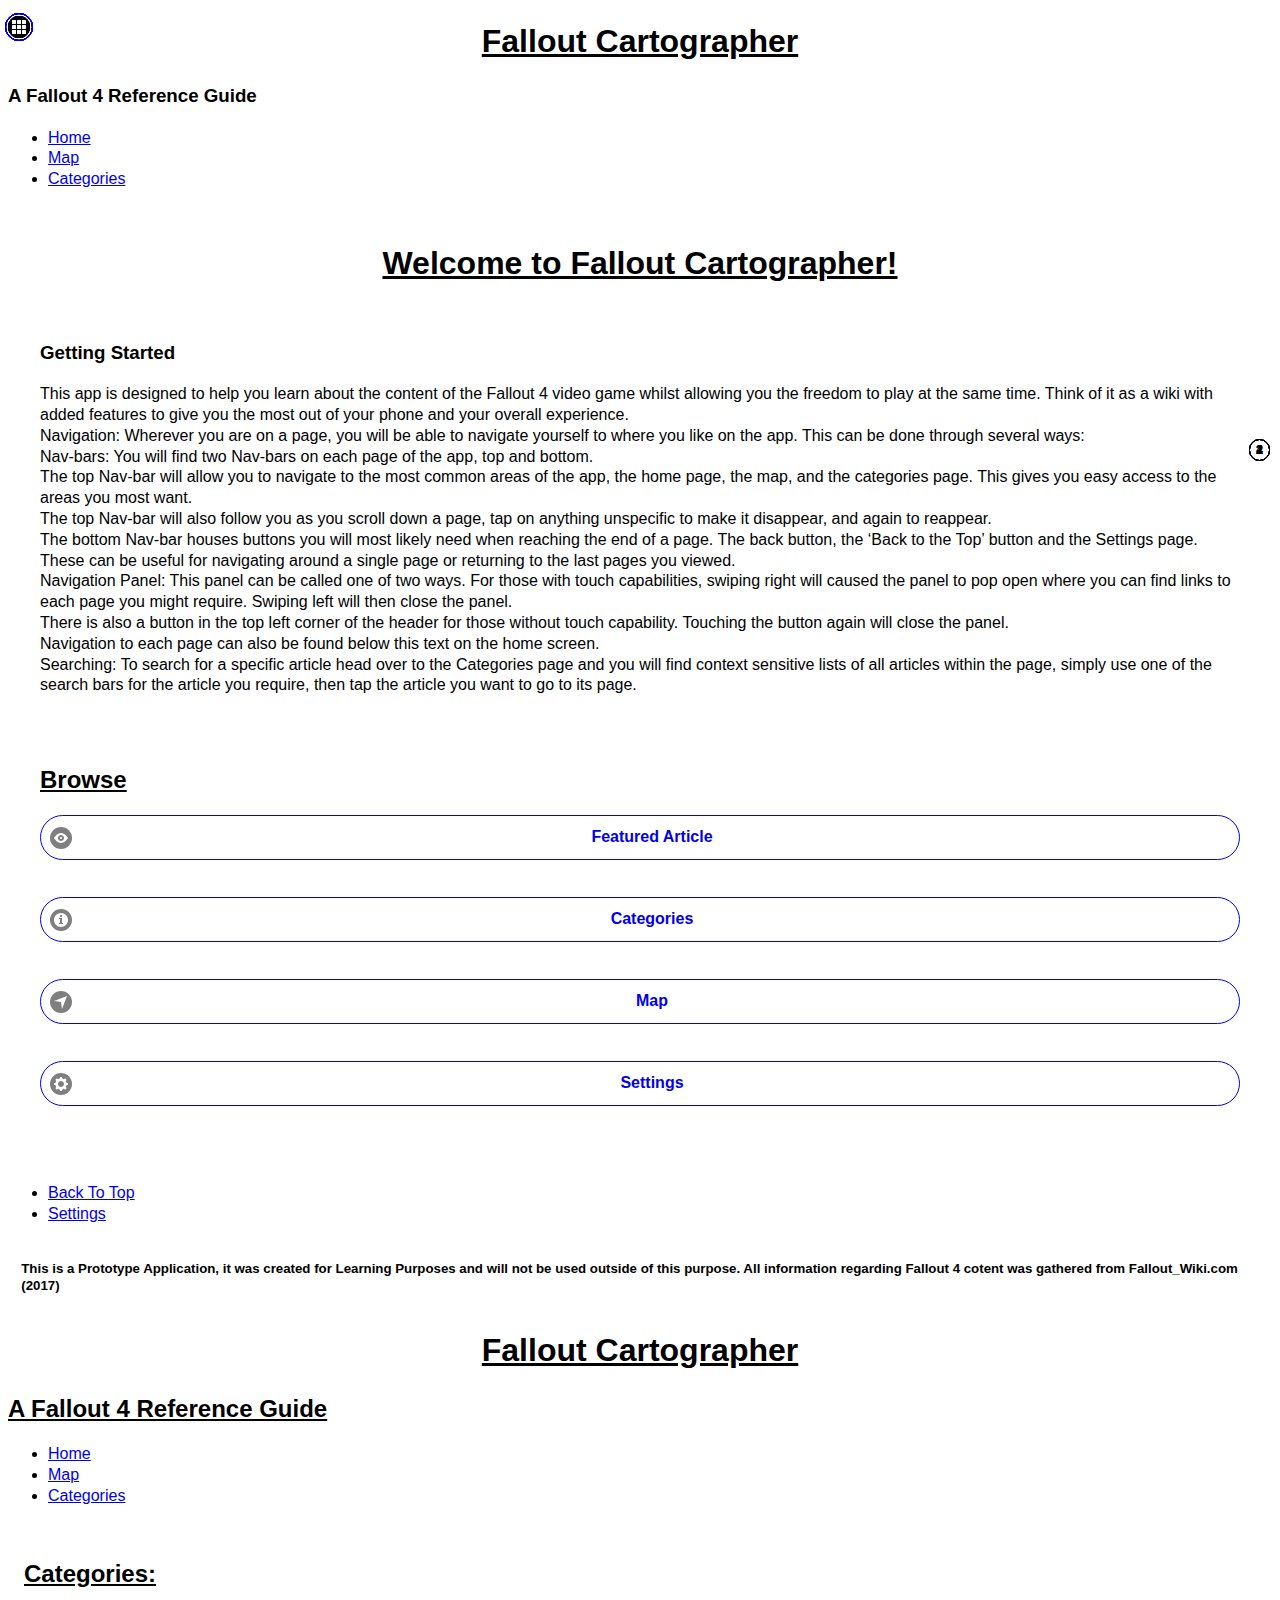
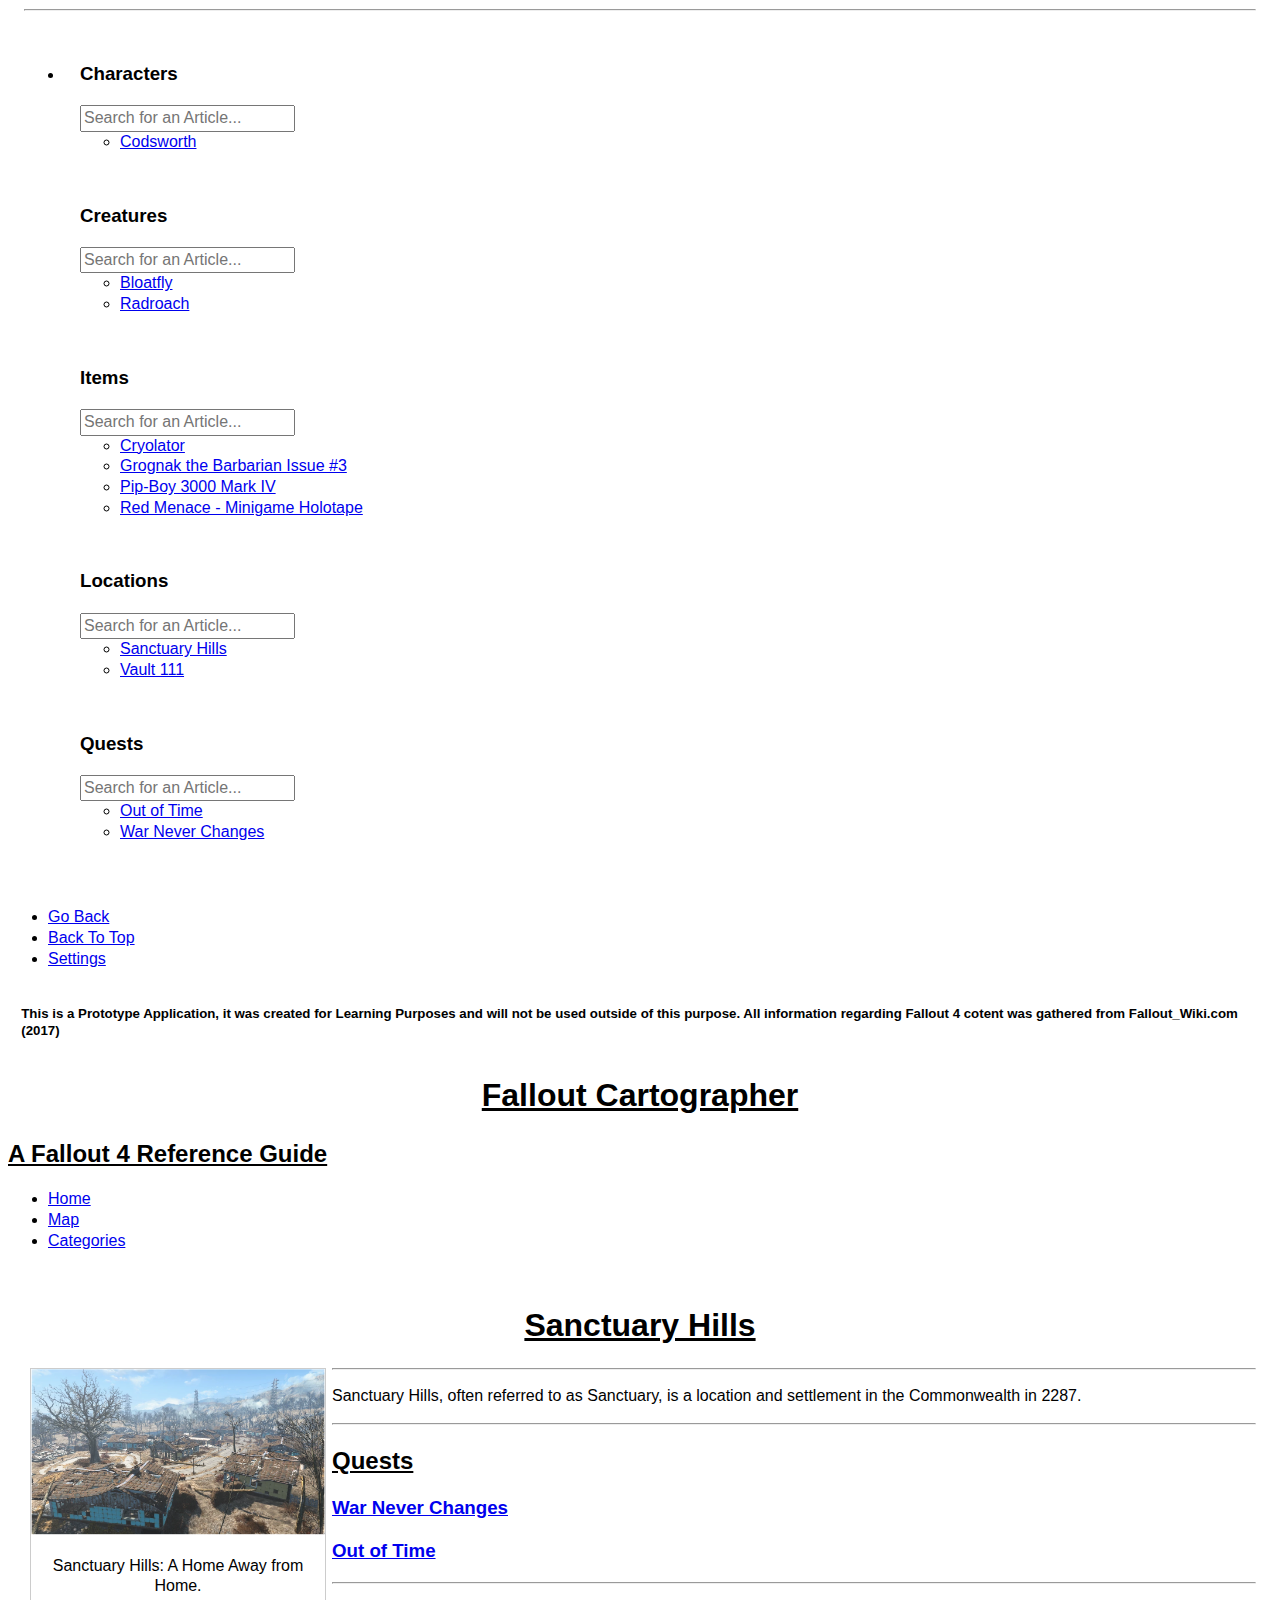
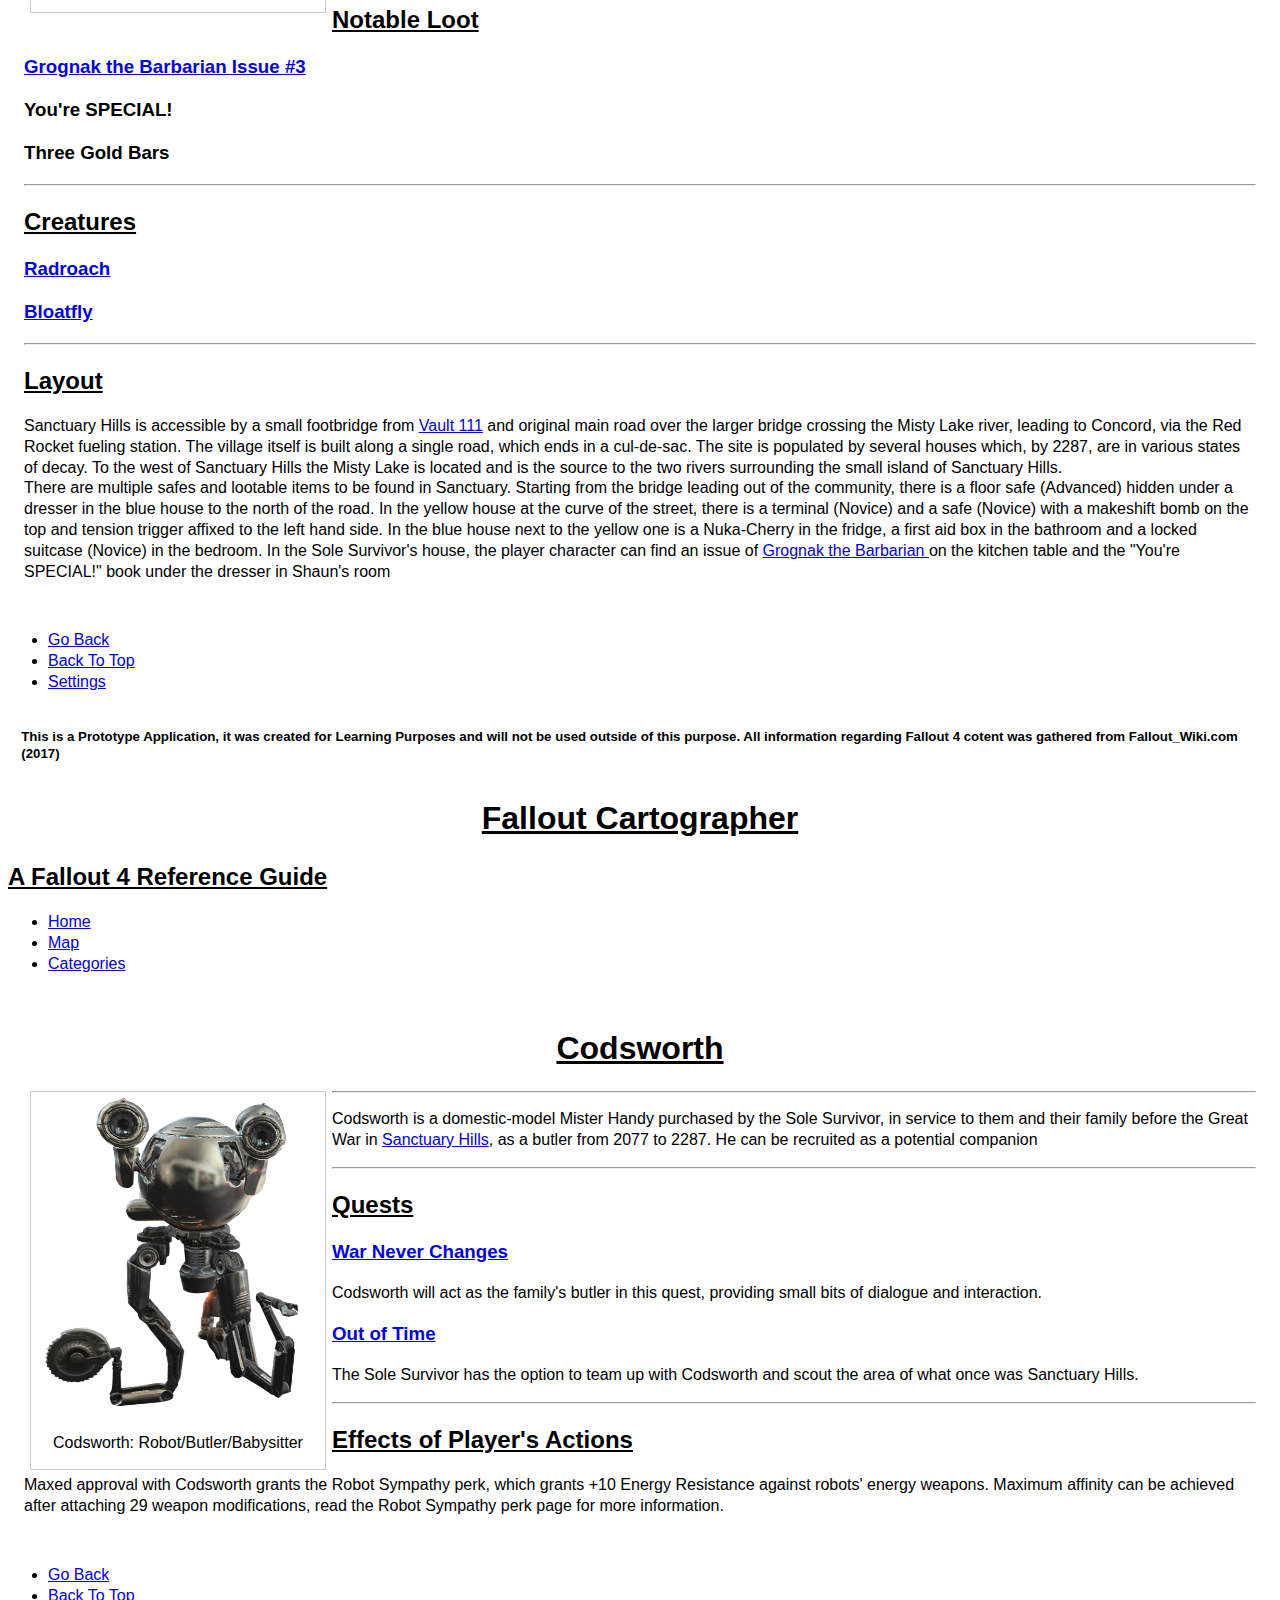
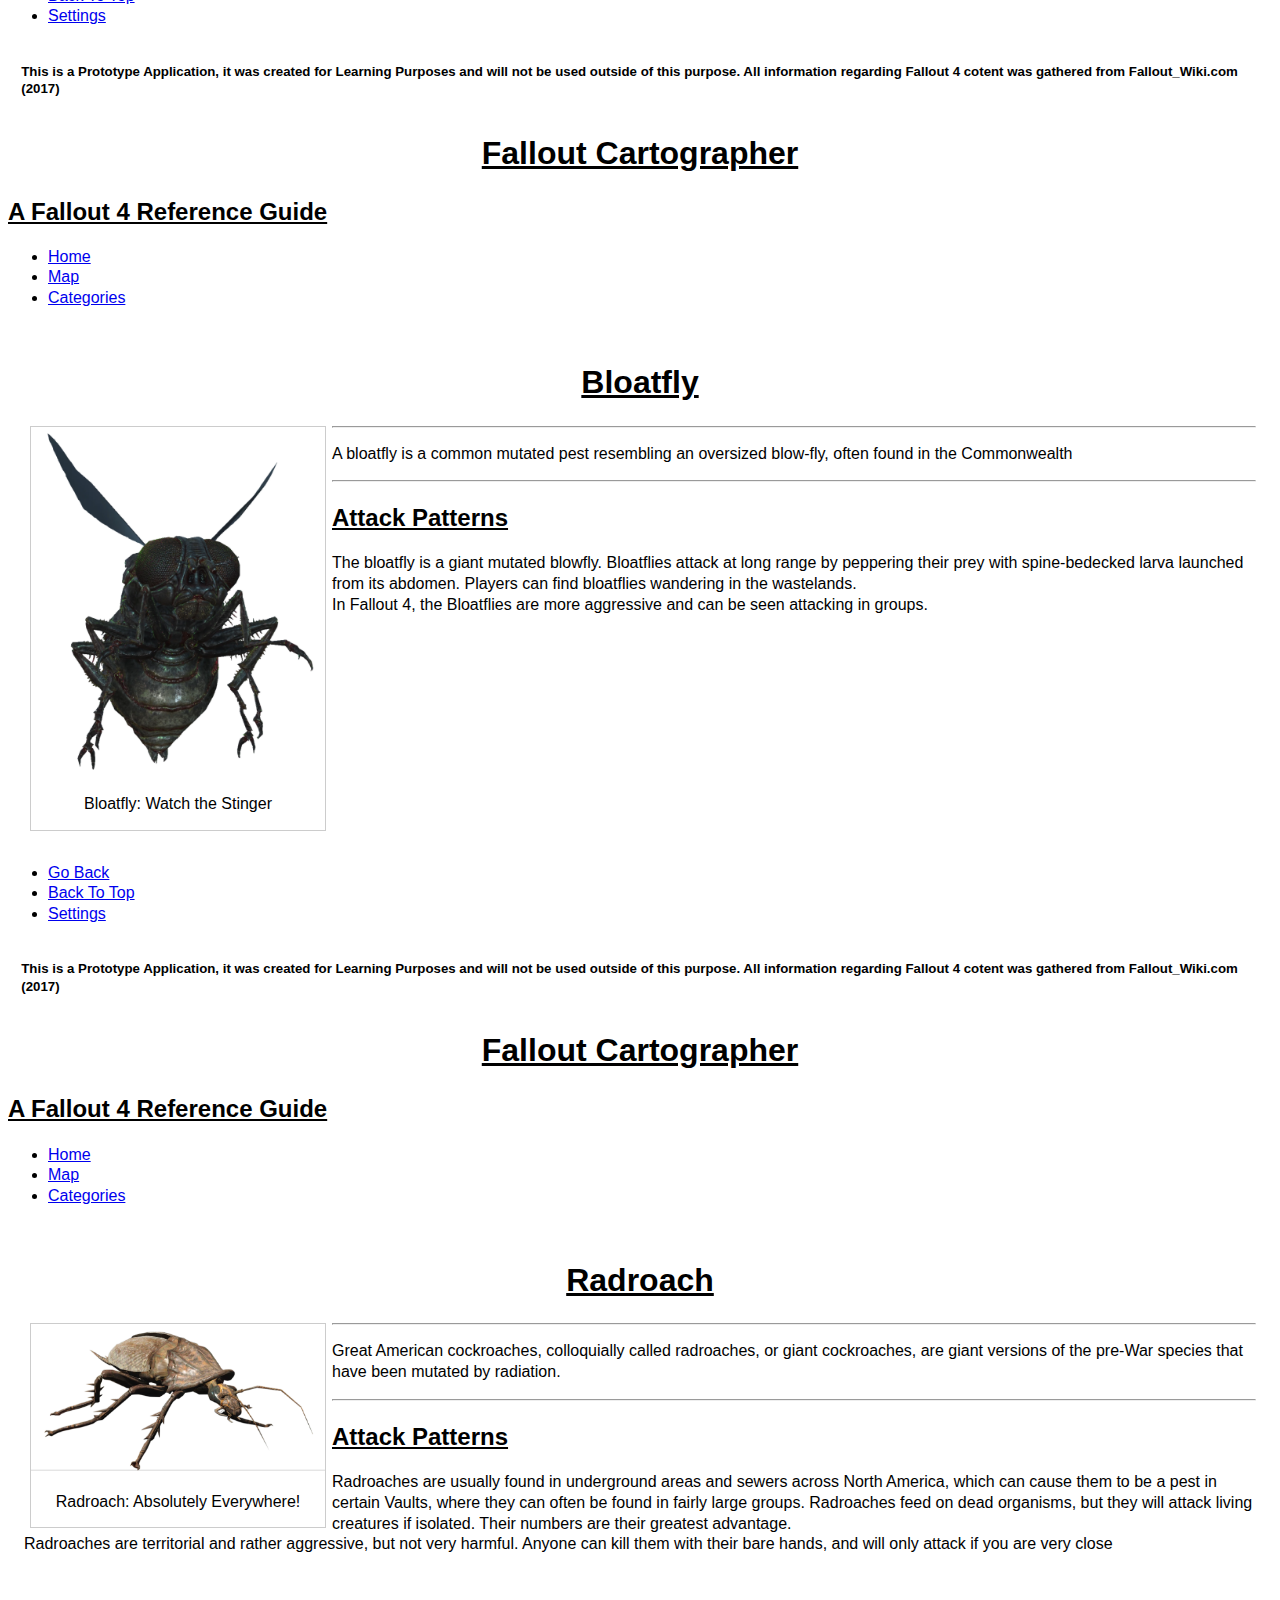
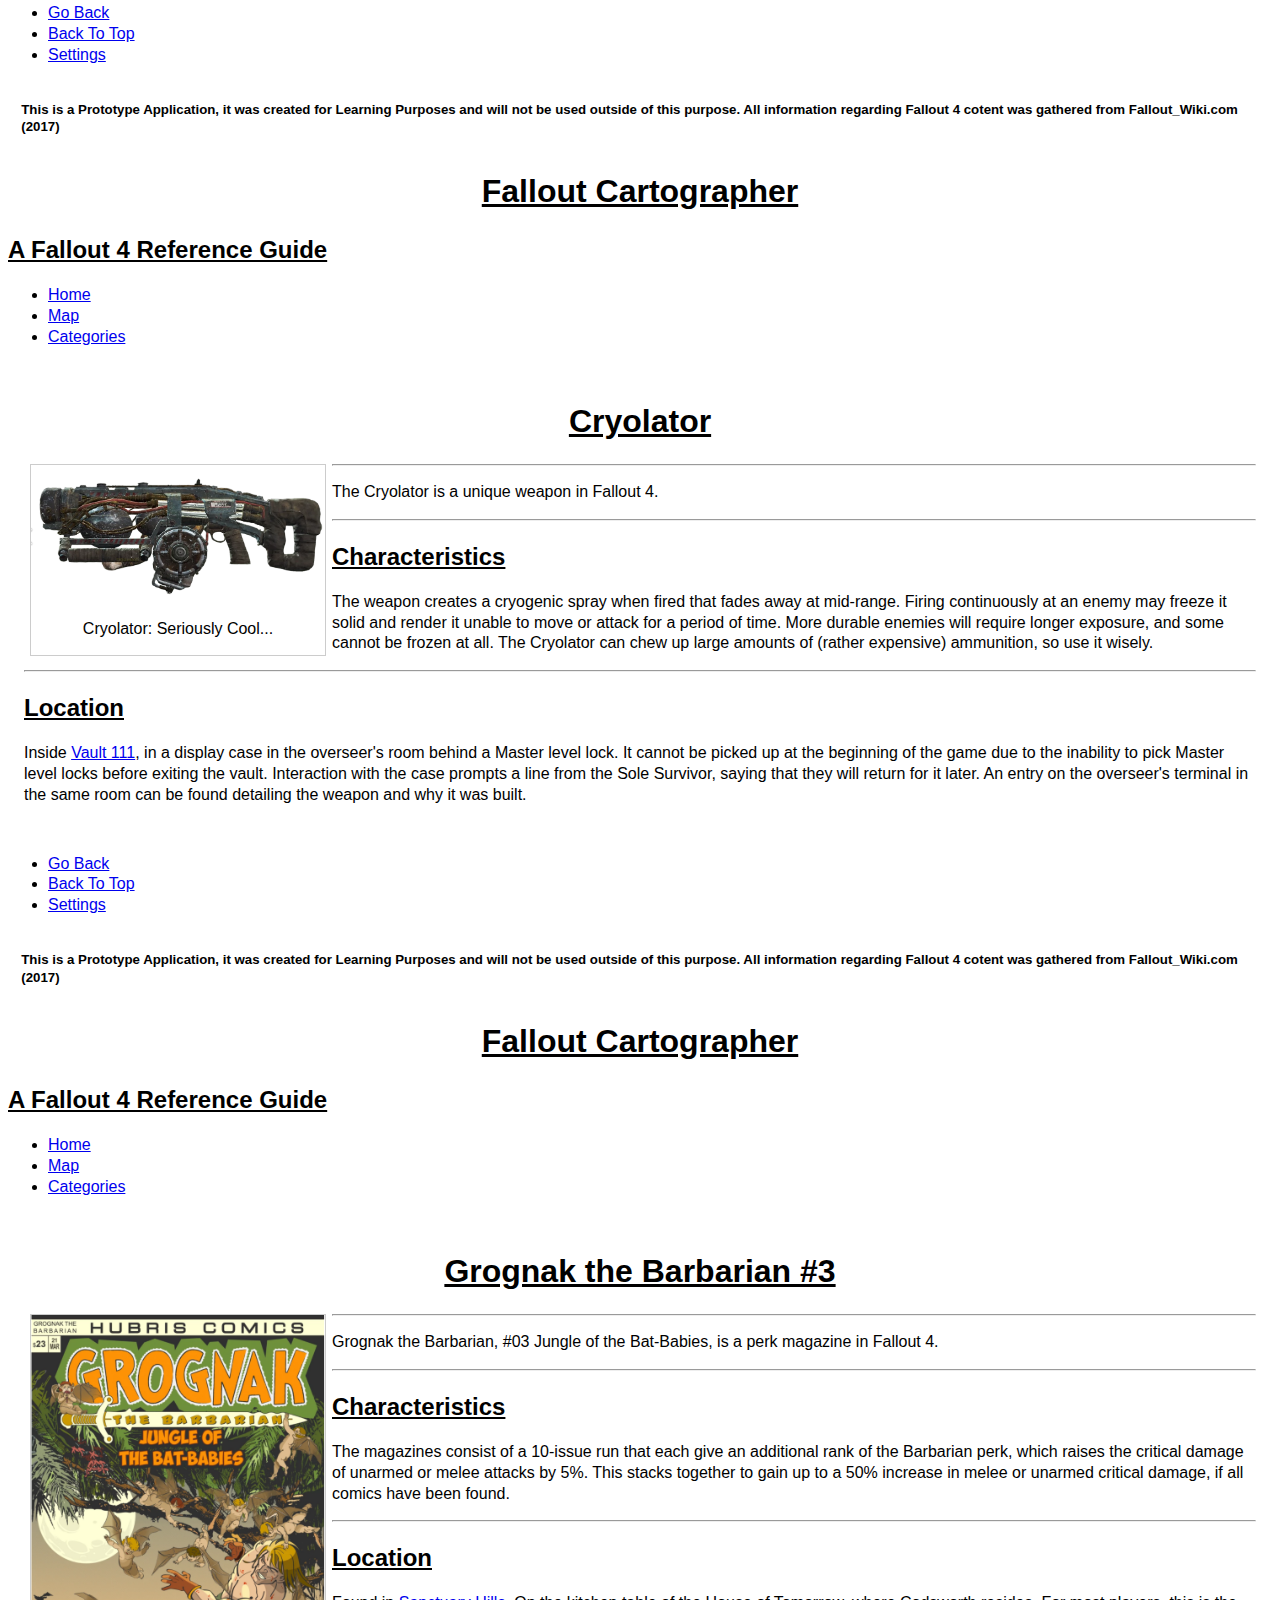
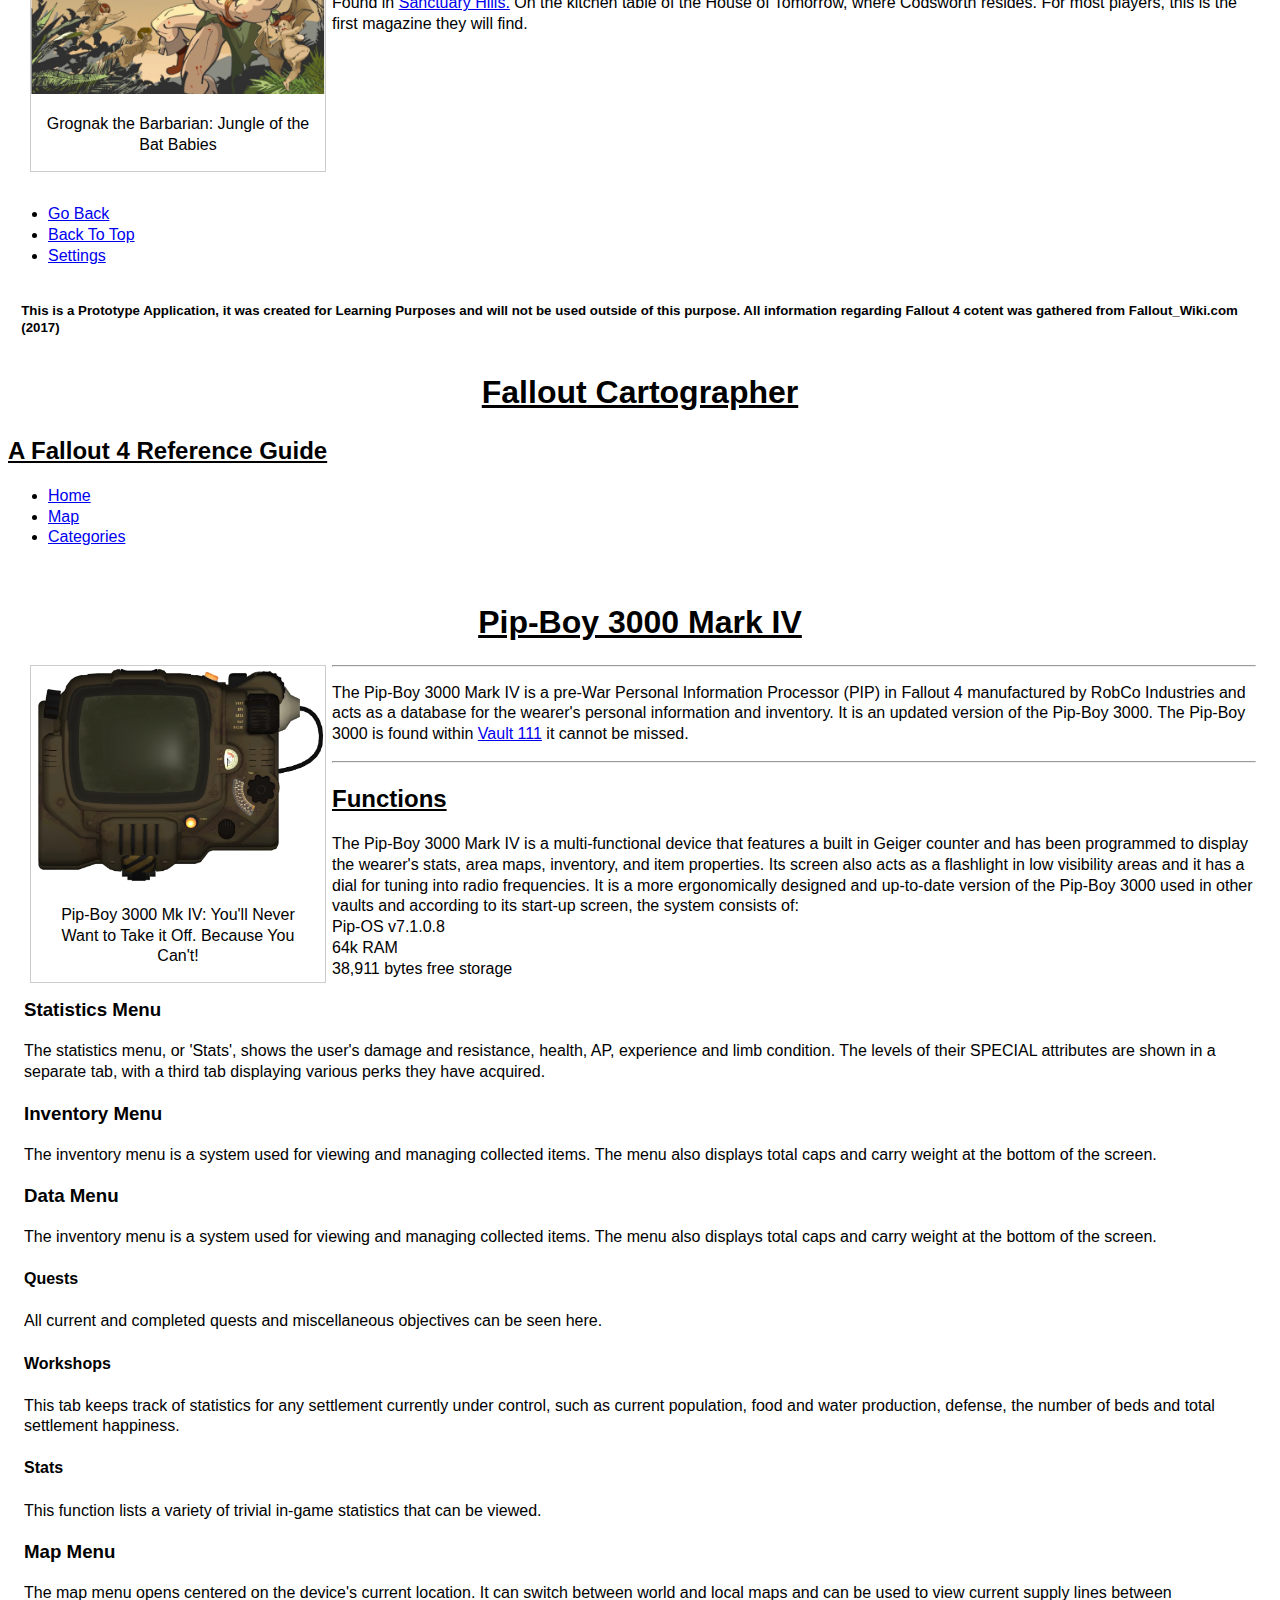
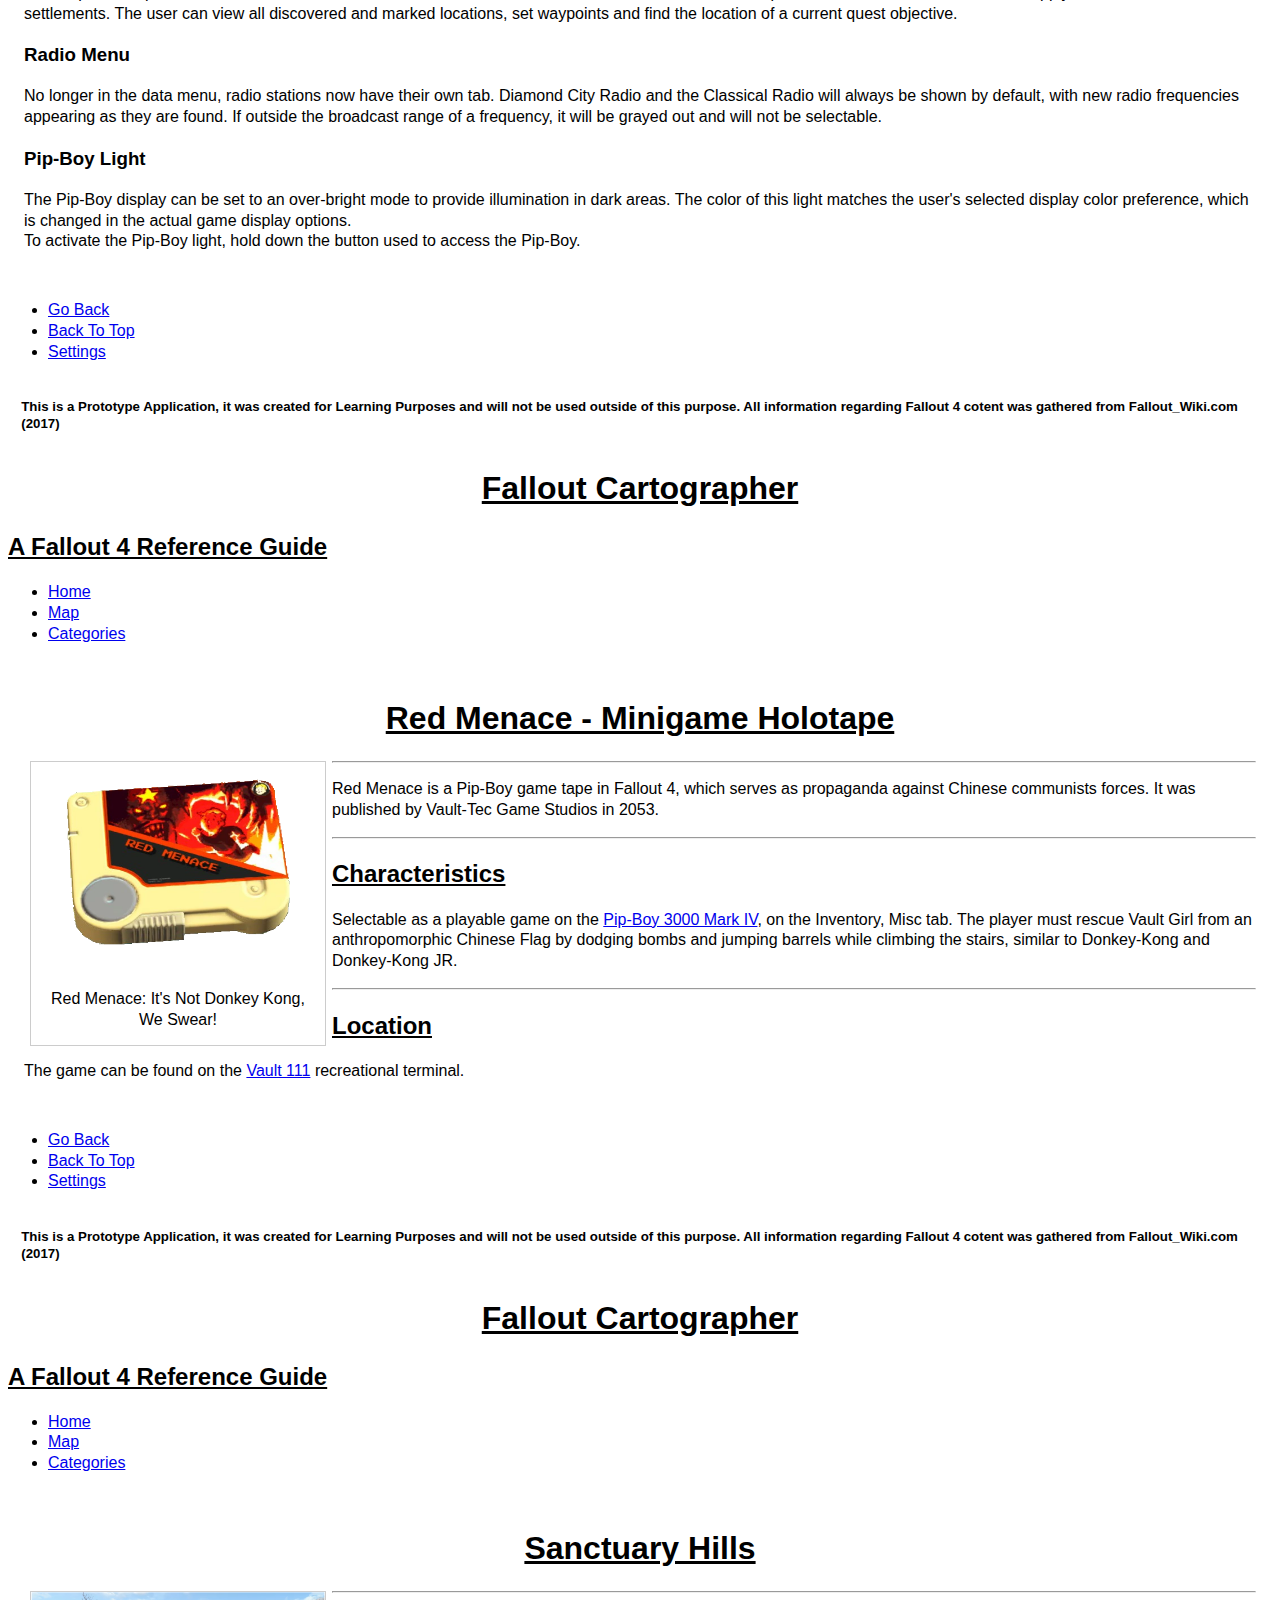
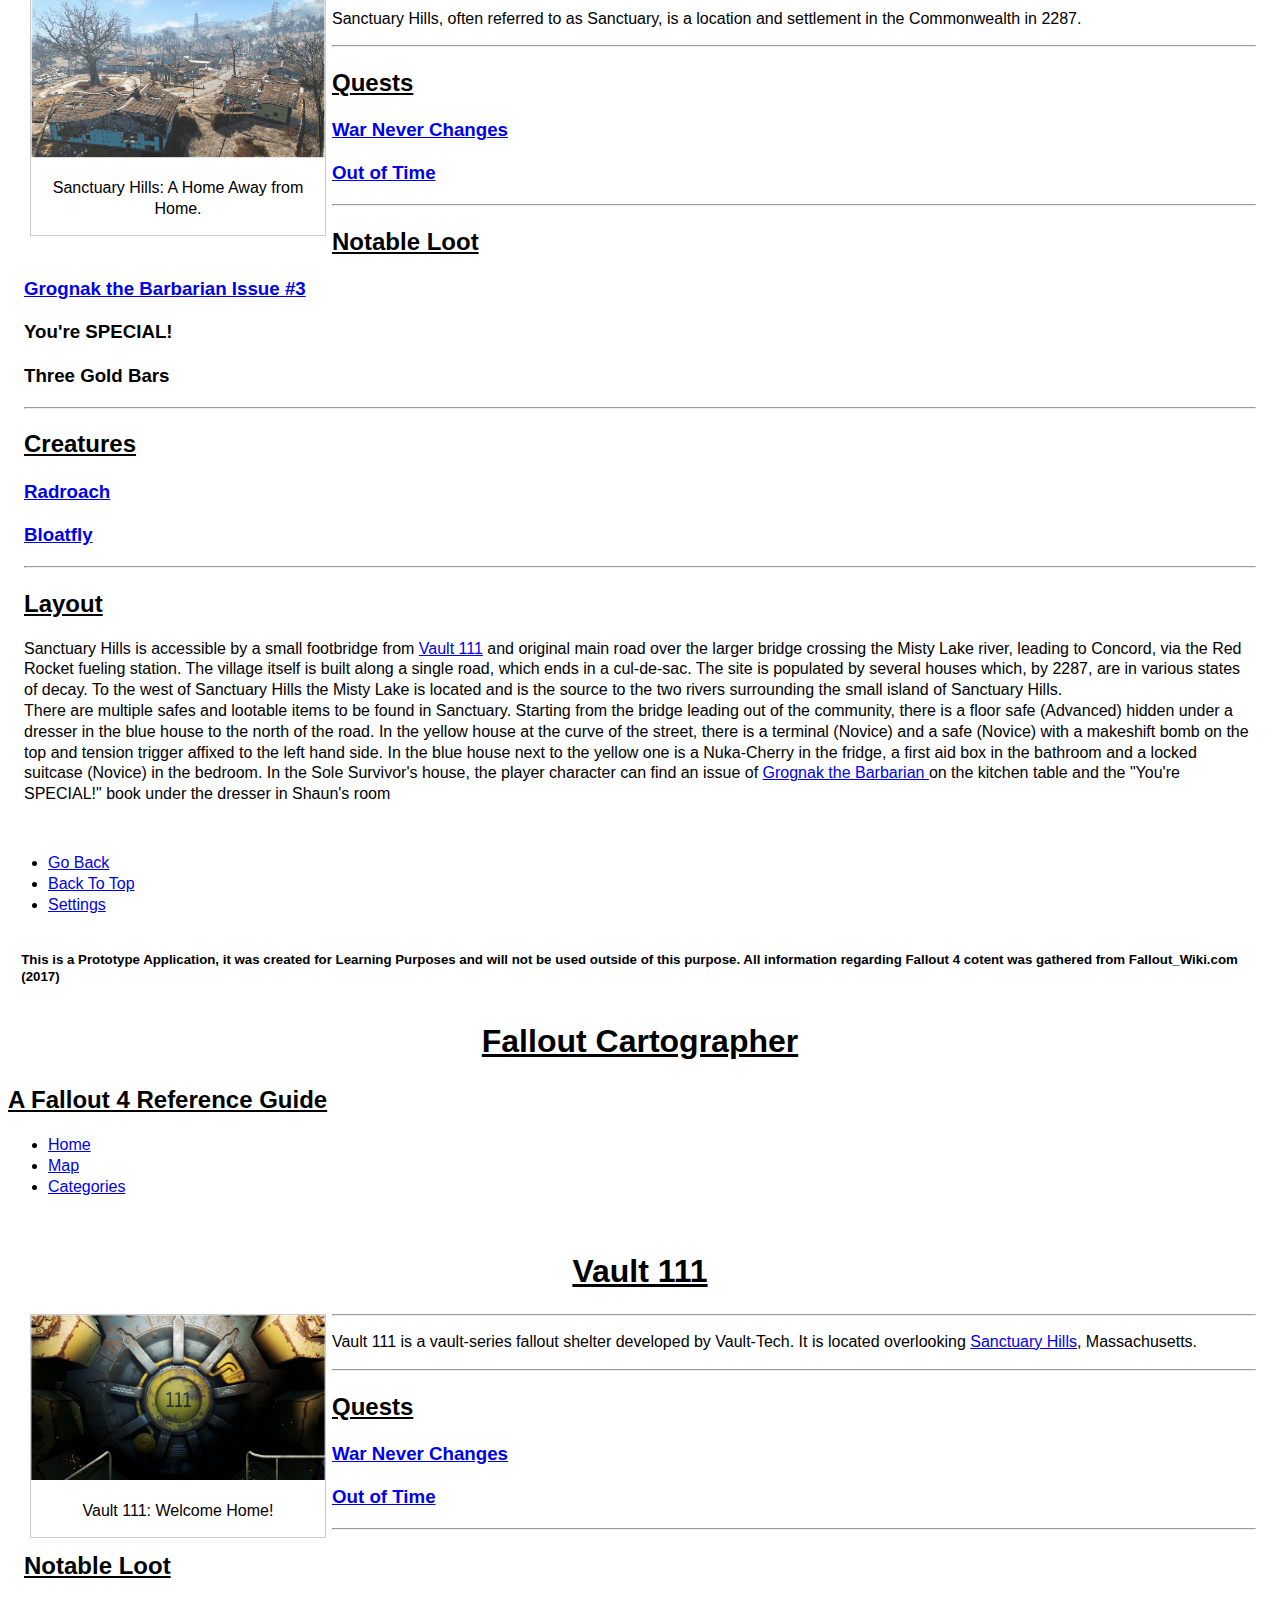
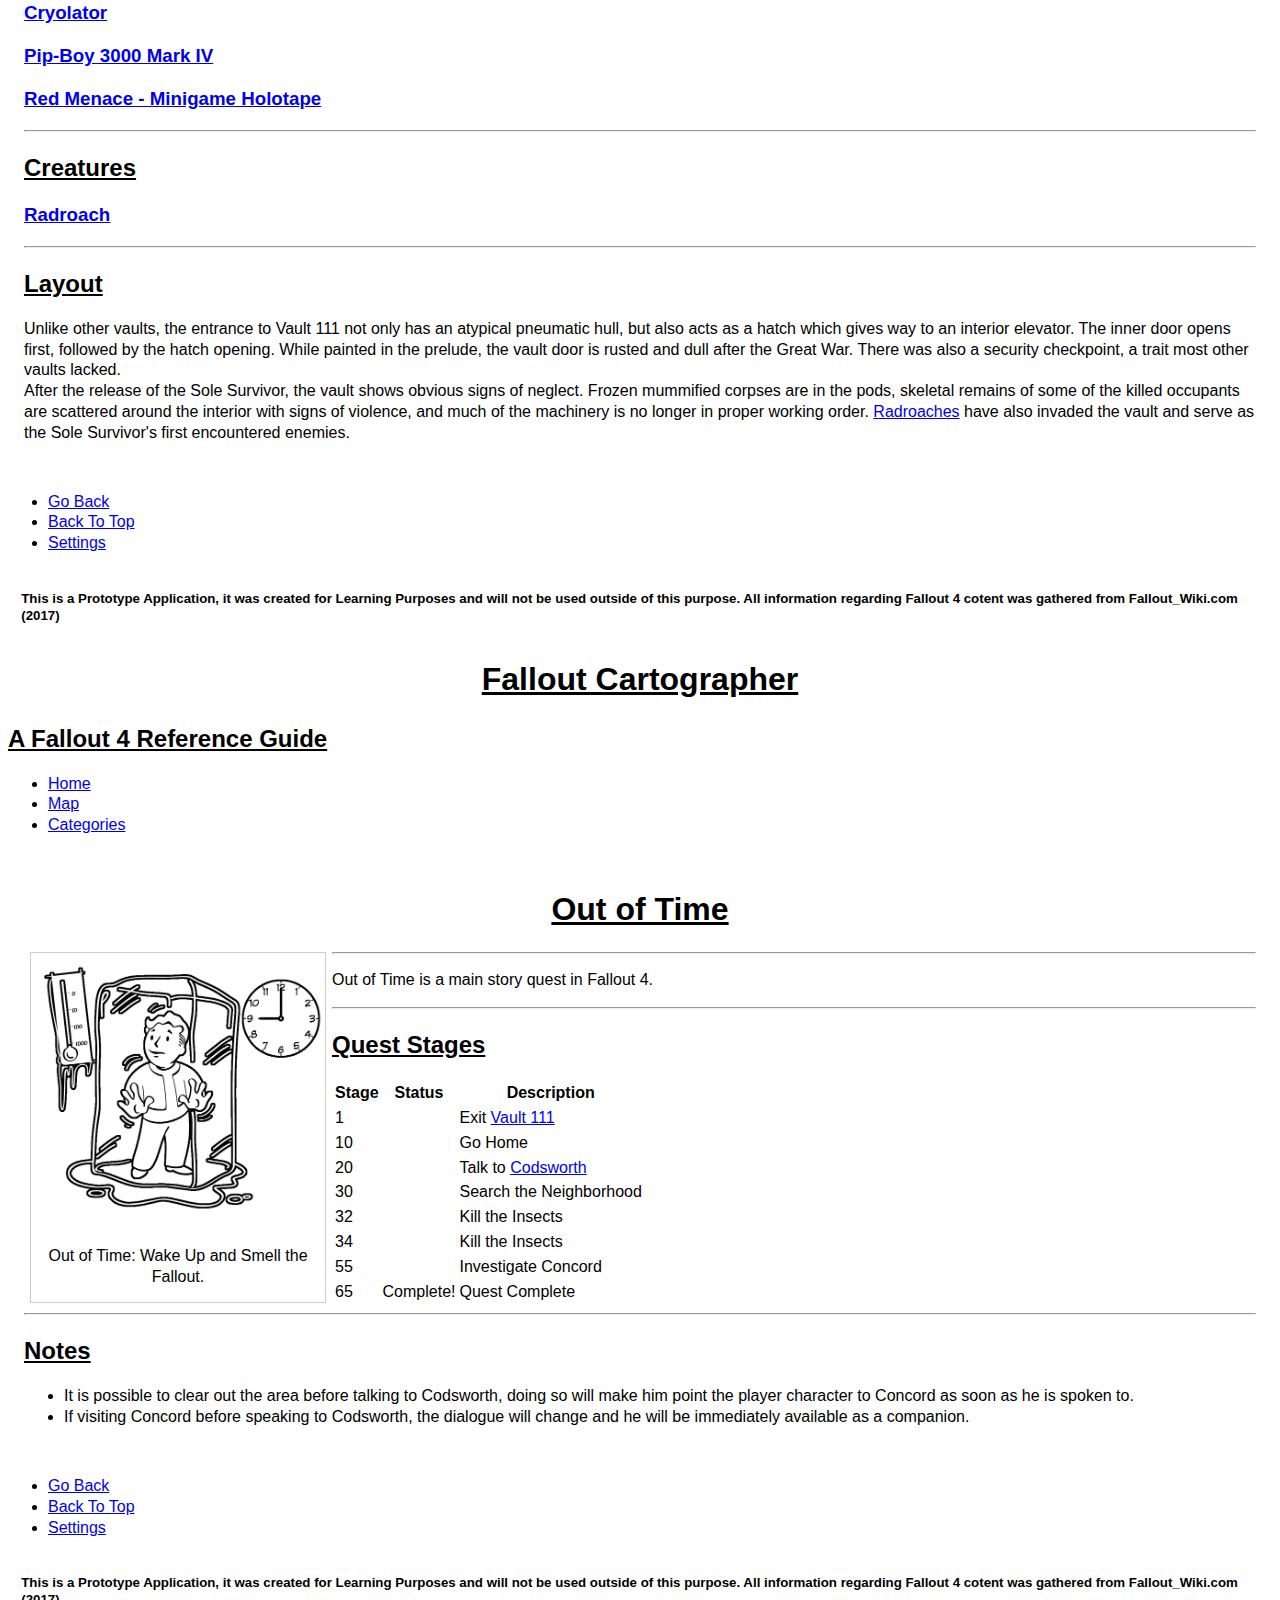
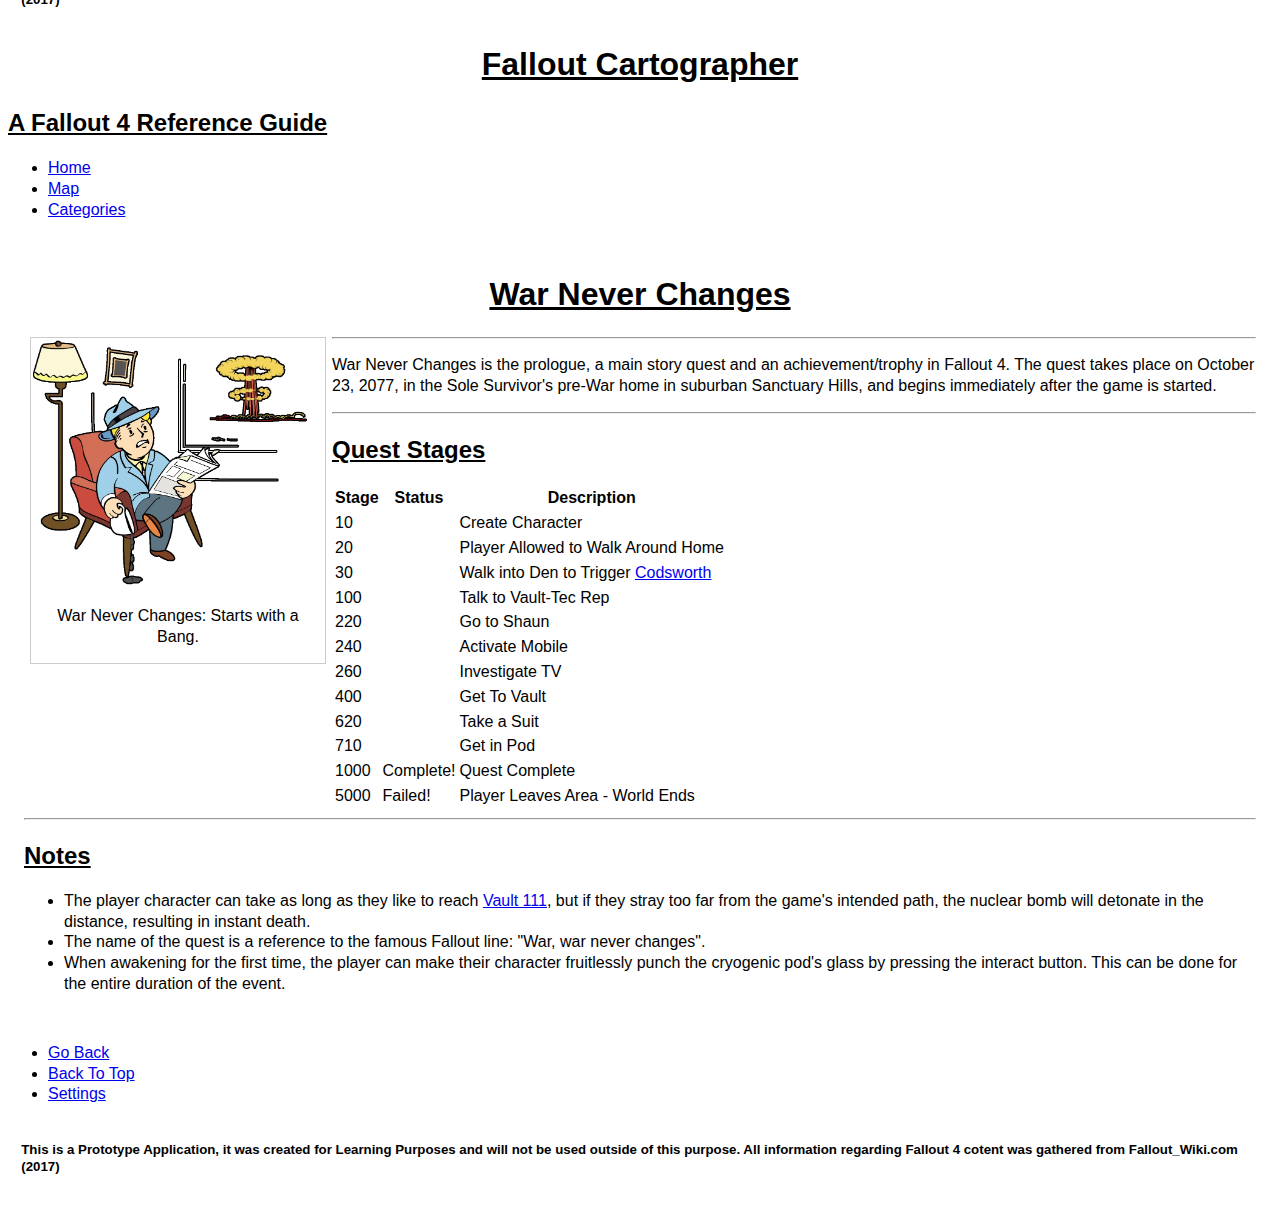
==== platforms/browser/www/index.html @ b94b64bd "All Files" ====
<!DOCTYPE html>
<html>
<head>
        <meta charset="utf-8">
        <meta name="format-detection" content="telephone=no" /> <!-- Removes Click-to-Call iOS Function -->
        <meta name="msapplication-tap-highlight" content="no" /> <!-- Removes Grey Tap Highlight on Windows Phone 8 and Up. -->
        
        <meta name="viewport" content="width=device, initial-scale=1, maximum-scale=1, minimum-scale=1">  <!-- Ensures proper scaling with all devices -->
        
        <link rel="stylesheet" href="css/jquery.mobile-1.4.5.css"/> <!-- JQuery Mobile CSS --> 
        <link rel="stylesheet" href="css/themes/fallout_carto.css"/><!-- Link to JQuery Theme CSS -->
        <link rel="stylesheet" href="css/themes/jquery.mobile.icons.min.css"/>
        <link rel="stylesheet" href="css/style.css"/>
    
        <script type="text/javascript" src="js/jquery.mobile-1.4.5.js"></script> <!-- JQueryMobile Library -->        
        <script type="text/javascript" src="cordova.js"></script> <!-- Allows access to native device hardware -->
        <script type="text/javascript" src="js/index.js"></script><!--Own JS File-->
        
        <title>Fallout Cartographer</title>       
</head>

    
<body>
<!--HOME PAGE-->
<div data-role="page" id="indexMain">
        
    <div data-role="header" data-position="fixed"><a href="#leftpanel" class="ui-btn ui-btn-left ui-btn-icon-notext ui-icon-grid ui-corner-all"></a>
            
            <h1>Fallout Cartographer</h1>
            <h3>A Fallout 4 Reference Guide</h3>
            
        <div data-role="navbar" data-iconpos="top">
            <ul>
                <li><a href="#indexMain" class="ui-btn-active ui-state-persist" data-icon="home">Home</a></li>
                <li><a href="map.html" data-url="map.html"data-icon="navigation" data-transition="slide">Map</a></li>
                <li><a href="#catMain" data-url="index.html" data-icon="info" data-transition="slide">Categories</a></li>
            </ul>    
        </div>    
        </div> 
        <div data-role="main" id="mainhome" class="ui-content">
            <h1>Welcome to Fallout Cartographer!</h1>
        <div data-role="collapsible" data-collapsed="false" class="ui-content">
            <H3>Getting Started</H3>
                <p>This app is designed to help you learn about the content of the Fallout 4 video game whilst allowing you the freedom to play at the same time. Think of it as a wiki with added features to give you the most out of your phone and your overall experience.<br>
                Navigation: Wherever you are on a page, you will be able to navigate yourself to where you like on the app. This can be done through several ways:<br>
                Nav-bars: You will find two Nav-bars on each page of the app, top and bottom.<br>
                The top Nav-bar will allow you to navigate to the most common areas of the app, the home page, the map, and the categories page. This gives you easy access to the areas you most want.<br> 
                The top Nav-bar will also follow you as you scroll down a page, tap on anything unspecific to make it disappear, and again to reappear.<br>
                The bottom Nav-bar houses buttons you will most likely need when reaching the end of a page. The back button, the ‘Back to the Top’ button and the Settings page. These can be useful for navigating around a single page or returning to the last pages you viewed.<br> 
                Navigation Panel:  This panel can be called one of two ways. For those with touch capabilities, swiping right will caused the panel to pop open where you can find links to each page you might require. Swiping left will then close the panel.<br>
                There is also a button in the top left corner of the header for those without touch capability. Touching the button again will close the panel.<br>
                Navigation to each page can also be found below this text on the home screen.<br>
                Searching: To search for a specific article head over to the Categories page and you will find context sensitive lists of all articles within the page, simply use one of the search bars for the article you require, then tap the article you want to go to its page.<br>
            </p> 
     </div>
        <div data-role="controlgroup" data-type="vertical" data-position="fixed" class="ui-content">
        <h2>Browse</h2>    
            <a href="#featMain" data-url="index.html" class="ui-btn ui-corner-all ui-icon-eye ui-btn-icon-left" data-transition="slide">Featured Article</a><br>
            <a href="#catMain" data-url="index.html" class="ui-btn ui-corner-all ui-icon-info ui-btn-icon-left" data-transition="slide">Categories</a><br>
            <a href="map.html" data-url="map.html" class="ui-btn ui-corner-all ui-icon-navigation ui-btn-icon-left" data-transition="slide">Map</a><br>
            <a href="settings.html" data-url="settings.html" class="ui-btn ui-corner-all ui-icon-gear ui-btn-icon-left" data-transition="slide">Settings</a><br>
        </div>
    </div>

       <div data-role="footer">
             <div data-role="navbar" data-iconpos="top">
                <ul>
                    <li><a href="#" class="scrollToTop" data-icon="arrow-u">Back To Top</a></li>
                    <li><a href="settings.html" data-url="settings.html" data-icon="gear" data-transition="slide">Settings</a></li>
                </ul>
                 <h5 class="ui-content">This is a Prototype Application, it was created for Learning Purposes and will not be used outside of this purpose. All information regarding Fallout 4 cotent was gathered from Fallout_Wiki.com (2017) </h5>
            </div> 
        </div>
</div>
    
<!--CATEGORIES PAGE-->     
<div data-role="page" id="catMain">
    <div data-role="header" data-position="fixed"><a href="#leftpanel" class="ui-btn ui-btn-left ui-btn-icon-notext ui-icon-grid ui-corner-all"></a>
            <h1>Fallout Cartographer</h1>
            <h2>A Fallout 4 Reference Guide</h2>
        <div data-role="navbar" data-iconpos="top">
            <ul>
                <li><a href="index.html" data-url="index.html" data-icon="home" data-transition="slide">Home</a></li>
                <li><a href="map.html" data-url="map.html" data-icon="navigation" data-transition="slide">Map</a></li>
                <li><a href="#catMain" data-url="index.html" class="ui-btn-active ui-state-persist" data-icon="info" data-transition="slide">Categories</a></li>
            </ul>    
        </div>    
    </div>   
    <div data-role="main" id="catmainhome" class="ui-content">
            <h2>Categories:</h2>
            <hr>
                <ul data-role="listview">
                <li>
                    <div data-role="collapsible" data-collapsed="false" class="ui-content">
                        <h3>Characters<span class="ui-li-count">1</span></h3>
                        <form class="ui-filterable">
                          <input id="filter1" data-type="search" placeholder="Search for an Article...">
                        </form>
                        <ul data-role="listview" data-inset="true" data-filter="true" data-input="#filter1">
                            <li><a href="#char_cod">Codsworth</a></li>
                        </ul>
                    </div>
                    
                    <div data-role="collapsible" data-collapsed="false" class="ui-content">
                        <h3>Creatures<span class="ui-li-count">2</span></h3>
                         <form class="ui-filterable">
                          <input id="filter2" data-type="search" placeholder="Search for an Article...">
                        </form>
                        <ul data-role="listview" data-inset="true" data-filter="true" data-input="#filter2">
                            <li><a href="#cre_blo">Bloatfly</a></li>
                            <li><a href="#cre_radro">Radroach</a></li>
                        </ul>
                    </div>
                    
                    <div data-role="collapsible" data-collapsed="false" class="ui-content">
                        <h3>Items<span class="ui-li-count">4</span></h3>
                         <form class="ui-filterable">
                          <input id="filter3" data-type="search" placeholder="Search for an Article...">
                        </form>
                        <ul data-role="listview" data-inset="true" data-filter="true" data-input="#filter3">
                            <li><a href="#itm_wep_cryolator">Cryolator</a></li>
                            <li><a href="#itm_mag_grog3">Grognak the Barbarian Issue #3</a></li>
                            <li><a href="#itm_key_pipboy">Pip-Boy 3000 Mark IV</a></li>
                            <li><a href="#itm_holo_redmen">Red Menace - Minigame Holotape</a></li>
                        </ul>
                    </div>
                    
                    <div data-role="collapsible" data-collapsed="false" class="ui-content">
                        <h3>Locations<span class="ui-li-count">2</span></h3>
                         <form class="ui-filterable">
                          <input id="filter4" data-type="search" placeholder="Search for an Article...">
                        </form>
                        <ul data-role="listview" data-inset="true" data-filter="true" data-input="#filter4">
                            <li><a href="#lo_sanHill">Sanctuary Hills</a></li>
                            <li><a href="#lo_v111">Vault 111</a></li>
                        </ul>
                    </div>
                    
                    <div data-role="collapsible" data-collapsed="false" class="ui-content">
                        <h3>Quests<span class="ui-li-count">2</span></h3>
                         <form class="ui-filterable">
                          <input id="filter5" data-type="search" placeholder="Search for an Article...">
                        </form>
                        <ul data-role="listview" data-inset="true" data-filter="true" data-input="#filter5">
                            <li><a href="#quest_OOT">Out of Time</a></li>
                            <li><a href="#quest_WNC">War Never Changes</a></li>
                        </ul>
                    </div>                    
                </li>           
                </ul>
    </div>
    <div data-role="footer">
             <div data-role="navbar" data-iconpos="top">
                <ul>
                    <li><a href="#" data-icon="arrow-l" data-rel="back" data-transition="slide" data-direction="reverse">Go Back</a></li>
                    <li><a href="#" class="scrollToTop" data-icon="arrow-u">Back To Top</a></li>
                    <li><a href="settings.html" data-url="settings.html" data-icon="gear" data-transition="slide">Settings</a></li>
                </ul>
                 <h5 class="ui-content">This is a Prototype Application, it was created for Learning Purposes and will not be used outside of this purpose. All information regarding Fallout 4 cotent was gathered from Fallout_Wiki.com (2017) </h5>
            </div> 
    </div>
    </div>    
        
<!--FEATURED CONTENT-->
<div data-role="page" id="featMain">
    <div data-role="header" data-position="fixed"><a href="#leftpanel" class="ui-btn ui-btn-left ui-btn-icon-notext ui-icon-grid ui-corner-all"></a>
            <h1>Fallout Cartographer</h1>
            <h2>A Fallout 4 Reference Guide</h2>
    <div data-role="navbar" data-iconpos="top">
            <ul>
                <li><a href="index.html" data-url="index.html" data-icon="home" data-transition="slide">Home</a></li>
                <li><a href="map.html" data-url="map.html" data-icon="navigation" data-transition="slide">Map</a></li>
                <li><a href="#catMain" data-url="index.html" class="ui-btn-active ui-state-persist" data-icon="info" data-transition="slide">Categories</a></li>
            </ul>    
     </div>    
    </div>

 <div data-role="main" class="ui-content">
        <h1>Sanctuary Hills</h1>
        
    <div class="responsive">
        <div class="gallery">
        <a target="_blank" href="img/img_sanc.png">
            <img src="img/img_sanc.png" alt="Sanctuary" width="device" height="device">
        </a>
            <div class="desc">Sanctuary Hills: A Home Away from Home.</div>
        </div>
    </div>
        
    <hr>
        <p>Sanctuary Hills, often referred to as Sanctuary, is a location and settlement in the Commonwealth in 2287.</p>
    <hr>
        <h2>Quests</h2>
            <h3><a href="#quest_WNC">War Never Changes</a></h3>
            <h3><a href="#quest_OOT">Out of Time</a></h3>
    <hr>
        <h2>Notable Loot</h2>
        <h3><a href="#itm_mag_grog3">Grognak the Barbarian Issue #3</a></h3>
            <h3>You're SPECIAL!</h3>
            <h3>Three Gold Bars</h3>
    <hr>
        <h2>Creatures</h2>
            <h3><a href="#cre_radro">Radroach</a></h3>
            <h3><a href="#cre_blo">Bloatfly</a></h3>
    <hr>
        <h2>Layout</h2>
            <p>Sanctuary Hills is accessible by a small footbridge from <a href="#lo_v111">Vault 111</a> and original main road over the larger bridge crossing the Misty Lake river, leading to Concord, via the Red Rocket fueling station. The village itself is built along a single road, which ends in a cul-de-sac. The site is populated by several houses which, by 2287, are in various states of decay. To the west of Sanctuary Hills the Misty Lake is located and is the source to the two rivers surrounding the small island of Sanctuary Hills.<br> There are multiple safes and lootable items to be found in Sanctuary. Starting from the bridge leading out of the community, there is a floor safe (Advanced) hidden under a dresser in the blue house to the north of the road. In the yellow house at the curve of the street, there is a terminal (Novice) and a safe (Novice) with a makeshift bomb on the top and tension trigger affixed to the left hand side. In the blue house next to the yellow one is a Nuka-Cherry in the fridge, a first aid box in the bathroom and a locked suitcase (Novice) in the bedroom. In the Sole Survivor's house, the player character can find an issue of <a href="#itm_mag_grog3"> Grognak the Barbarian </a> on the kitchen table and the "You're SPECIAL!" book under the dresser in Shaun's room</p>   
</div>   
    <div data-role="footer">
        <div data-role="navbar" data-iconpos="top">
            <ul>
                <li><a href="#" data-icon="arrow-l" data-rel="back" data-transition="slide" data-direction="reverse">Go Back</a></li>
                <li><a href="#" class="scrollToTop" data-icon="arrow-u">Back To Top</a></li>
                <li><a href="settings.html" data_url="settings.html" data-icon="gear" data-transition="slide">Settings</a></li>
            </ul>
                 <h5 class="ui-content">This is a Prototype Application, it was created for Learning Purposes and will not be used outside of this purpose. All information regarding Fallout 4 cotent was gathered from Fallout_Wiki.com (2017) </h5>
            </div> 
        </div>        
</div>
    
<!--ARTICLE PAGES-->
<div data-role="page" id="char_cod">
    <div data-role="header" data-position="fixed"><a href="#leftpanel" class="ui-btn ui-btn-left ui-btn-icon-notext ui-icon-grid ui-corner-all"></a>
            <h1>Fallout Cartographer</h1>
            <h2>A Fallout 4 Reference Guide</h2>
    <div data-role="navbar" data-iconpos="top">
            <ul>
                <li><a href="index.html" data-url="index.html" data-icon="home" data-transition="slide">Home</a></li>
                <li><a href="map.html" data-url="map.html" data-icon="navigation" data-transition="slide">Map</a></li>
                <li><a href="#catMain" data-url="index.html" class="ui-btn-active ui-state-persist" data-icon="info" data-transition="slide">Categories</a></li>
            </ul>    
     </div>    
    </div>
    
 <div data-role="main" class="ui-content">
    <h1>Codsworth</h1>
     
    <div class="responsive">
        <div class="gallery">
        <a target="_blank" href="img/img_cod.png">
            <img src="img/img_cod.png" alt="Codsworth" width="device" height="device">
        </a>
            <div class="desc">Codsworth: Robot/Butler/Babysitter</div>
        </div>
    </div>
     
    <hr>
        <p>Codsworth is a domestic-model Mister Handy purchased by the Sole Survivor, in service to them and their family before the Great War in <a href="#lo_sanHill">Sanctuary Hills</a>, as a butler from 2077 to 2287. He can be recruited as a potential companion</p>
    <hr>
        <h2>Quests</h2>
            <h3><a href="#quest_WNC">War Never Changes</a></h3> <p>Codsworth will act as the family's butler in this quest, providing small bits of dialogue and interaction.</p>
            <h3><a href="#quest_OOT">Out of Time</a></h3> <p>The Sole Survivor has the option to team up with Codsworth and scout the area of what once was Sanctuary Hills.</p>
    <hr>
        <h2>Effects of Player's Actions</h2>
            <p>Maxed approval with Codsworth grants the Robot Sympathy perk, which grants +10 Energy Resistance against robots' energy weapons. Maximum affinity can be achieved after attaching 29 weapon modifications, read the Robot Sympathy perk page for more information.</p>
    </div> 
    
    <div data-role="footer">
        <div data-role="navbar" data-iconpos="top">
            <ul>
                <li><a href="#" data-icon="arrow-l" data-rel="back" data-transition="slide" data-direction="reverse">Go Back</a></li>
                <li><a href="#" class="scrollToTop" data-icon="arrow-u">Back To Top</a></li>
                <li><a href="settings.html" data_url="settings.html" data-icon="gear" data-transition="slide">Settings</a></li>
            </ul>
                 <h5 class="ui-content">This is a Prototype Application, it was created for Learning Purposes and will not be used outside of this purpose. All information regarding Fallout 4 cotent was gathered from Fallout_Wiki.com (2017) </h5>
            </div> 
        </div>        
</div>
        
<div data-role="page" id="cre_blo">
    <div data-role="header" data-position="fixed"><a href="#leftpanel" class="ui-btn ui-btn-left ui-btn-icon-notext ui-icon-grid ui-corner-all"></a>
            <h1>Fallout Cartographer</h1>
            <h2>A Fallout 4 Reference Guide</h2>
    <div data-role="navbar" data-iconpos="top">
            <ul>
                <li><a href="index.html" data-url="index.html" data-icon="home" data-transition="slide">Home</a></li>
                <li><a href="map.html" data-url="map.html" data-icon="navigation" data-transition="slide">Map</a></li>
                <li><a href="#catMain" data-url="index.html" class="ui-btn-active ui-state-persist" data-icon="info" data-transition="slide">Categories</a></li>
            </ul>    
     </div>    
    </div>
    
 <div data-role="main" class="ui-content">
    <h1>Bloatfly</h1>
     
    <div class="responsive">
        <div class="gallery">
        <a target="_blank" href="img/img_bloat.png">
            <img src="img/img_bloat.png" alt="Bloatfly" width="device" height="device">
        </a>
            <div class="desc">Bloatfly: Watch the Stinger</div>
        </div>
    </div>
     
    <hr>
        <p>A bloatfly is a common mutated pest resembling an oversized blow-fly, often found in the Commonwealth</p>
    <hr>
        <h2>Attack Patterns</h2>
            <p>The bloatfly is a giant mutated blowfly. Bloatflies attack at long range by peppering their prey with spine-bedecked larva launched from its abdomen. Players can find bloatflies wandering in the wastelands.<br> In Fallout 4, the Bloatflies are more aggressive and can be seen attacking in groups.</p>

    </div> 
    
    <div data-role="footer">
        <div data-role="navbar" data-iconpos="top">
            <ul>
                <li><a href="#" data-icon="arrow-l" data-rel="back" data-transition="slide" data-direction="reverse">Go Back</a></li>
                <li><a href="#" class="scrollToTop" data-icon="arrow-u">Back To Top</a></li>
                <li><a href="settings.html" data_url="settings.html" data-icon="gear" data-transition="slide">Settings</a></li>
            </ul>
                 <h5 class="ui-content">This is a Prototype Application, it was created for Learning Purposes and will not be used outside of this purpose. All information regarding Fallout 4 cotent was gathered from Fallout_Wiki.com (2017) </h5>
            </div> 
        </div>        
</div>
    
<div data-role="page" id="cre_radro">
    <div data-role="header" data-position="fixed"><a href="#leftpanel" class="ui-btn ui-btn-left ui-btn-icon-notext ui-icon-grid ui-corner-all"></a>
            <h1>Fallout Cartographer</h1>
            <h2>A Fallout 4 Reference Guide</h2>
    <div data-role="navbar" data-iconpos="top">
            <ul>
                <li><a href="index.html" data-url="index.html" data-icon="home" data-transition="slide">Home</a></li>
                <li><a href="map.html" data-url="map.html" data-icon="navigation" data-transition="slide">Map</a></li>
                <li><a href="#catMain" data-url="index.html" class="ui-btn-active ui-state-persist" data-icon="info" data-transition="slide">Categories</a></li>
            </ul>    
     </div>    
    </div>
    
 <div data-role="main" class="ui-content">
    <h1>Radroach</h1>
     
    <div class="responsive">
        <div class="gallery">
        <a target="_blank" href="img/img_roach.png">
            <img src="img/img_roach.png" alt="Radroach" width="device" height="device">
        </a>
            <div class="desc">Radroach: Absolutely Everywhere!</div>
        </div>
    </div>
     
    <hr>
        <p>Great American cockroaches, colloquially called radroaches, or giant cockroaches, are giant versions of the pre-War species that have been mutated by radiation.</p>
    <hr>
        <h2>Attack Patterns</h2>
            <p>Radroaches are usually found in underground areas and sewers across North America, which can cause them to be a pest in certain Vaults, where they can often be found in fairly large groups. Radroaches feed on dead organisms, but they will attack living creatures if isolated. Their numbers are their greatest advantage.<br>Radroaches are territorial and rather aggressive, but not very harmful. Anyone can kill them with their bare hands, and will only attack if you are very close</p>
    </div> 
    
    <div data-role="footer">
        <div data-role="navbar" data-iconpos="top">
            <ul>
                <li><a href="#" data-icon="arrow-l" data-rel="back" data-transition="slide" data-direction="reverse">Go Back</a></li>
                <li><a href="#" class="scrollToTop" data-icon="arrow-u">Back To Top</a></li>
                <li><a href="settings.html" data_url="settings.html" data-icon="gear" data-transition="slide">Settings</a></li>
            </ul>
                 <h5 class="ui-content">This is a Prototype Application, it was created for Learning Purposes and will not be used outside of this purpose. All information regarding Fallout 4 cotent was gathered from Fallout_Wiki.com (2017) </h5>
            </div> 
        </div>        
</div>
    
<div data-role="page" id="itm_wep_cryolator">
    <div data-role="header" data-position="fixed"><a href="#leftpanel" class="ui-btn ui-btn-left ui-btn-icon-notext ui-icon-grid ui-corner-all"></a>
            <h1>Fallout Cartographer</h1>
            <h2>A Fallout 4 Reference Guide</h2>
    <div data-role="navbar" data-iconpos="top">
            <ul>
                <li><a href="index.html" data-url="index.html" data-icon="home" data-transition="slide">Home</a></li>
                <li><a href="map.html" data-url="map.html" data-icon="navigation" data-transition="slide">Map</a></li>
                <li><a href="#catMain" data-url="index.html" class="ui-btn-active ui-state-persist" data-icon="info" data-transition="slide">Categories</a></li>
            </ul>    
     </div>    
    </div>
    
 <div data-role="main" class="ui-content">
    <h1>Cryolator</h1>
     
     <div class="responsive">
        <div class="gallery">
        <a target="_blank" href="img/img_cryo.png">
            <img src="img/img_cryo.png" alt="Cryolator" width="device" height="device">
        </a>
            <div class="desc">Cryolator: Seriously Cool...</div>
        </div>
    </div>
     
    <hr>
        <p>The Cryolator is a unique weapon in Fallout 4.</p>
    <hr>
        <h2>Characteristics</h2>
            <p>The weapon creates a cryogenic spray when fired that fades away at mid-range. Firing continuously at an enemy may freeze it solid and render it unable to move or attack for a period of time. More durable enemies will require longer exposure, and some cannot be frozen at all. The Cryolator can chew up large amounts of (rather expensive) ammunition, so use it wisely.</p>
    <hr>
        <h2>Location</h2>
            <p>Inside <a href="#lo_v111">Vault 111</a>, in a display case in the overseer's room behind a Master level lock. It cannot be picked up at the beginning of the game due to the inability to pick Master level locks before exiting the vault. Interaction with the case prompts a line from the Sole Survivor, saying that they will return for it later. An entry on the overseer's terminal in the same room can be found detailing the weapon and why it was built.</p>
    </div> 
    
    <div data-role="footer">
        <div data-role="navbar" data-iconpos="top">
            <ul>
                <li><a href="#" data-icon="arrow-l" data-rel="back" data-transition="slide" data-direction="reverse">Go Back</a></li>
                <li><a href="#" class="scrollToTop" data-icon="arrow-u">Back To Top</a></li>
                <li><a href="settings.html" data_url="settings.html" data-icon="gear" data-transition="slide">Settings</a></li>
            </ul>
                 <h5 class="ui-content">This is a Prototype Application, it was created for Learning Purposes and will not be used outside of this purpose. All information regarding Fallout 4 cotent was gathered from Fallout_Wiki.com (2017) </h5>
            </div> 
        </div>        
</div>

<div data-role="page" id="itm_mag_grog3">
    <div data-role="header" data-position="fixed"><a href="#leftpanel" class="ui-btn ui-btn-left ui-btn-icon-notext ui-icon-grid ui-corner-all"></a>
            <h1>Fallout Cartographer</h1>
            <h2>A Fallout 4 Reference Guide</h2>
    <div data-role="navbar" data-iconpos="top">
            <ul>
                <li><a href="index.html" data-url="index.html" data-icon="home" data-transition="slide">Home</a></li>
                <li><a href="map.html" data-url="map.html" data-icon="navigation" data-transition="slide">Map</a></li>
                <li><a href="#catMain" data-url="index.html" class="ui-btn-active ui-state-persist" data-icon="info" data-transition="slide">Categories</a></li>
            </ul>    
     </div>    
    </div>
    
 <div data-role="main" class="ui-content">
    <h1>Grognak the Barbarian #3</h1>
     
     <div class="responsive">
        <div class="gallery">
        <a target="_blank" href="img/img_grog3.png">
            <img src="img/img_grog3.png" alt="Grognak Issue 3" width="device" height="device">
        </a>
            <div class="desc">Grognak the Barbarian: Jungle of the Bat Babies</div>
        </div>
    </div>
     
    <hr>
        <p>Grognak the Barbarian, #03 Jungle of the Bat-Babies, is a perk magazine in Fallout 4. </p>
    <hr>
        <h2>Characteristics</h2>
            <p>The magazines consist of a 10-issue run that each give an additional rank of the Barbarian perk, which raises the critical damage of unarmed or melee attacks by 5%. This stacks together to gain up to a 50% increase in melee or unarmed critical damage, if all comics have been found.</p>
    <hr>
        <h2>Location</h2>
            <p>Found in <a href="#lo_sanHill">Sanctuary Hills.</a> On the kitchen table of the House of Tomorrow, where Codsworth resides. For most players, this is the first magazine they will find.</p>
    </div> 
    
    <div data-role="footer">
        <div data-role="navbar" data-iconpos="top">
            <ul>
                <li><a href="#" data-icon="arrow-l" data-rel="back" data-transition="slide" data-direction="reverse">Go Back</a></li>
                <li><a href="#" class="scrollToTop" data-icon="arrow-u">Back To Top</a></li>
                <li><a href="settings.html" data_url="settings.html" data-icon="gear" data-transition="slide">Settings</a></li>
            </ul>
                 <h5 class="ui-content">This is a Prototype Application, it was created for Learning Purposes and will not be used outside of this purpose. All information regarding Fallout 4 cotent was gathered from Fallout_Wiki.com (2017) </h5>
            </div> 
        </div>        
</div>
    
<div data-role="page" id="itm_key_pipboy">
    <div data-role="header" data-position="fixed"><a href="#leftpanel" class="ui-btn ui-btn-left ui-btn-icon-notext ui-icon-grid ui-corner-all"></a>
            <h1>Fallout Cartographer</h1>
            <h2>A Fallout 4 Reference Guide</h2>
    <div data-role="navbar" data-iconpos="top">
            <ul>
                <li><a href="index.html" data-url="index.html" data-icon="home" data-transition="slide">Home</a></li>
                <li><a href="map.html" data-url="map.html" data-icon="navigation" data-transition="slide">Map</a></li>
                <li><a href="#catMain" data-url="index.html" class="ui-btn-active ui-state-persist" data-icon="info" data-transition="slide">Categories</a></li>
            </ul>    
     </div>    
    </div>
    
 <div data-role="main" class="ui-content">
    <h1>Pip-Boy 3000 Mark IV</h1>
     
     <div class="responsive">
        <div class="gallery">
        <a target="_blank" href="img/img_pipboy3.png">
            <img src="img/img_pipboy3.png" alt="Pip-Boy 3000" width="device" height="device">
        </a>
            <div class="desc">Pip-Boy 3000 Mk IV: You'll Never Want to Take it Off. Because You Can't!</div>
        </div>
    </div>
     
    <hr>
        <p>The Pip-Boy 3000 Mark IV is a pre-War Personal Information Processor (PIP) in Fallout 4 manufactured by RobCo Industries and acts as a database for the wearer's personal information and inventory. It is an updated version of the Pip-Boy 3000. The Pip-Boy 3000 is found within <a href="#lo_v111">Vault 111</a> it cannot be missed. </p>
    <hr>
        <h2>Functions</h2>
            <p>The Pip-Boy 3000 Mark IV is a multi-functional device that features a built in Geiger counter and has been programmed to display the wearer's stats, area maps, inventory, and item properties. Its screen also acts as a flashlight in low visibility areas and it has a dial for tuning into radio frequencies. It is a more ergonomically designed and up-to-date version of the Pip-Boy 3000 used in other vaults and according to its start-up screen, the system consists of:<br> Pip-OS v7.1.0.8 <br>64k RAM <br>38,911 bytes free storage</p>
        <h3>Statistics Menu</h3>
            <p>The statistics menu, or 'Stats', shows the user's damage and resistance, health, AP, experience and limb condition. The levels of their SPECIAL attributes are shown in a separate tab, with a third tab displaying various perks they have acquired.</p>
        <h3>Inventory Menu</h3>
            <p>The inventory menu is a system used for viewing and managing collected items. The menu also displays total caps and carry weight at the bottom of the screen.</p>
        <h3>Data Menu</h3>
            <p>The inventory menu is a system used for viewing and managing collected items. The menu also displays total caps and carry weight at the bottom of the screen.</p>
            <h4>Quests</h4><p>All current and completed quests and miscellaneous objectives can be seen here.</p>
            <h4>Workshops</h4><p>This tab keeps track of statistics for any settlement currently under control, such as current population, food and water production, defense, the number of beds and total settlement happiness.</p>
            <h4>Stats</h4><p>This function lists a variety of trivial in-game statistics that can be viewed.</p>
        <h3>Map Menu</h3>
            <p>The map menu opens centered on the device's current location. It can switch between world and local maps and can be used to view current supply lines between settlements. The user can view all discovered and marked locations, set waypoints and find the location of a current quest objective.</p>
        <h3>Radio Menu</h3>
            <p>No longer in the data menu, radio stations now have their own tab. Diamond City Radio and the Classical Radio will always be shown by default, with new radio frequencies appearing as they are found. If outside the broadcast range of a frequency, it will be grayed out and will not be selectable.</p>
        <h3>Pip-Boy Light</h3>
            <p>The Pip-Boy display can be set to an over-bright mode to provide illumination in dark areas. The color of this light matches the user's selected display color preference, which is changed in the actual game display options.<br> To activate the Pip-Boy light, hold down the button used to access the Pip-Boy.</p>
     
    </div> 
    
    <div data-role="footer">
        <div data-role="navbar" data-iconpos="top">
            <ul>

                <li><a href="#" data-icon="arrow-l" data-rel="back" data-transition="slide" data-direction="reverse">Go Back</a></li>
                <li><a href="#" class="scrollToTop" data-icon="arrow-u">Back To Top</a></li>
                <li><a href="settings.html" data_url="settings.html" data-icon="gear" data-transition="slide">Settings</a></li>
            </ul>
                 <h5 class="ui-content">This is a Prototype Application, it was created for Learning Purposes and will not be used outside of this purpose. All information regarding Fallout 4 cotent was gathered from Fallout_Wiki.com (2017) </h5>
            </div> 
        </div>        
</div>

<div data-role="page" id="itm_holo_redmen">
    <div data-role="header" data-position="fixed"><a href="#leftpanel" class="ui-btn ui-btn-left ui-btn-icon-notext ui-icon-grid ui-corner-all"></a>
            <h1>Fallout Cartographer</h1>
            <h2>A Fallout 4 Reference Guide</h2>
    <div data-role="navbar" data-iconpos="top">
            <ul>
                <li><a href="index.html" data-url="index.html" data-icon="home" data-transition="slide">Home</a></li>
                <li><a href="map.html" data-url="map.html" data-icon="navigation" data-transition="slide">Map</a></li>
                <li><a href="#catMain" data-url="index.html" class="ui-btn-active ui-state-persist" data-icon="info" data-transition="slide">Categories</a></li>
            </ul>    
     </div>    
    </div>
    
 <div data-role="main" class="ui-content">
    <h1>Red Menace - Minigame Holotape</h1>
     
     <div class="responsive">
        <div class="gallery">
        <a target="_blank" href="img/img_redmen.png">
            <img src="img/img_redmen.png" alt="Red Menace" width="device" height="device">
        </a>
            <div class="desc">Red Menace: It's Not Donkey Kong, We Swear!</div>
        </div>
    </div>
     
    <hr>
        <p>Red Menace is a Pip-Boy game tape in Fallout 4, which serves as propaganda against Chinese communists forces. It was published by Vault-Tec Game Studios in 2053.</p>
    <hr>
        <h2>Characteristics</h2>
            <p>Selectable as a playable game on the <a href="#itm_key_pipboy">Pip-Boy 3000 Mark IV</a>, on the Inventory, Misc tab. The player must rescue Vault Girl from an anthropomorphic Chinese Flag by dodging bombs and jumping barrels while climbing the stairs, similar to Donkey-Kong and Donkey-Kong JR. </p>
    <hr>
        <h2>Location</h2>
            <p>The game can be found on the <a href="#lo_v111">Vault 111</a> recreational terminal.</p>
    </div> 
    
    <div data-role="footer">
        <div data-role="navbar" data-iconpos="top">
            <ul>

                <li><a href="#" data-icon="arrow-l" data-rel="back" data-transition="slide" data-direction="reverse">Go Back</a></li>
                <li><a href="#" class="scrollToTop" data-icon="arrow-u">Back To Top</a></li>
                <li><a href="settings.html" data_url="settings.html" data-icon="gear" data-transition="slide">Settings</a></li>
            </ul>
                 <h5 class="ui-content">This is a Prototype Application, it was created for Learning Purposes and will not be used outside of this purpose. All information regarding Fallout 4 cotent was gathered from Fallout_Wiki.com (2017) </h5>
            </div> 
        </div>        
</div>

<div data-role="page" id="lo_sanHill">
    <div data-role="header" data-position="fixed"><a href="#leftpanel" class="ui-btn ui-btn-left ui-btn-icon-notext ui-icon-grid ui-corner-all"></a>
            <h1>Fallout Cartographer</h1>
            <h2>A Fallout 4 Reference Guide</h2>
    <div data-role="navbar" data-iconpos="top">
            <ul>
                <li><a href="index.html" data-url="index.html" data-icon="home" data-transition="slide">Home</a></li>
                <li><a href="map.html" data-url="map.html" data-icon="navigation" data-transition="slide">Map</a></li>
                <li><a href="#catMain" data-url="index.html" class="ui-btn-active ui-state-persist" data-icon="info" data-transition="slide">Categories</a></li>
            </ul>    
     </div>    
    </div>
 <div data-role="main" class="ui-content">
        <h1>Sanctuary Hills</h1>
     
        <div class="responsive">
        <div class="gallery">
        <a target="_blank" href="img/img_sanc.png">
            <img src="img/img_sanc.png" alt="Sanctuary" width="device" height="device">
        </a>
            <div class="desc">Sanctuary Hills: A Home Away from Home.</div>
        </div>
    </div>
    <hr>
        <p>Sanctuary Hills, often referred to as Sanctuary, is a location and settlement in the Commonwealth in 2287.</p>
    <hr>
        <h2>Quests</h2>
            <h3><a href="#quest_WNC">War Never Changes</a></h3>
            <h3><a href="#quest_OOT">Out of Time</a></h3>
    <hr>
        <h2>Notable Loot</h2>
        <h3><a href="#itm_mag_grog3">Grognak the Barbarian Issue #3</a></h3>
            <h3>You're SPECIAL!</h3>
            <h3>Three Gold Bars</h3>
    <hr>
        <h2>Creatures</h2>
            <h3><a href="#cre_radro">Radroach</a></h3>
            <h3><a href="#cre_blo">Bloatfly</a></h3>
    <hr>
        <h2>Layout</h2>
            <p>Sanctuary Hills is accessible by a small footbridge from <a href="#lo_v111">Vault 111</a> and original main road over the larger bridge crossing the Misty Lake river, leading to Concord, via the Red Rocket fueling station. The village itself is built along a single road, which ends in a cul-de-sac. The site is populated by several houses which, by 2287, are in various states of decay. To the west of Sanctuary Hills the Misty Lake is located and is the source to the two rivers surrounding the small island of Sanctuary Hills.<br> There are multiple safes and lootable items to be found in Sanctuary. Starting from the bridge leading out of the community, there is a floor safe (Advanced) hidden under a dresser in the blue house to the north of the road. In the yellow house at the curve of the street, there is a terminal (Novice) and a safe (Novice) with a makeshift bomb on the top and tension trigger affixed to the left hand side. In the blue house next to the yellow one is a Nuka-Cherry in the fridge, a first aid box in the bathroom and a locked suitcase (Novice) in the bedroom. In the Sole Survivor's house, the player character can find an issue of <a href="#itm_mag_grog3"> Grognak the Barbarian </a> on the kitchen table and the "You're SPECIAL!" book under the dresser in Shaun's room</p>   
</div>   
    <div data-role="footer">
        <div data-role="navbar" data-iconpos="top">
            <ul>
                <li><a href="#" data-icon="arrow-l" data-rel="back" data-transition="slide" data-direction="reverse">Go Back</a></li>
                <li><a href="#" class="scrollToTop" data-icon="arrow-u">Back To Top</a></li>
                <li><a href="settings.html" data_url="settings.html" data-icon="gear" data-transition="slide">Settings</a></li>
            </ul>
                 <h5 class="ui-content">This is a Prototype Application, it was created for Learning Purposes and will not be used outside of this purpose. All information regarding Fallout 4 cotent was gathered from Fallout_Wiki.com (2017) </h5>
            </div> 
        </div>        
</div>

<div data-role="page" id="lo_v111">
    <div data-role="header" data-position="fixed"><a href="#leftpanel" class="ui-btn ui-btn-left ui-btn-icon-notext ui-icon-grid ui-corner-all"></a>
            <h1>Fallout Cartographer</h1>
            <h2>A Fallout 4 Reference Guide</h2>
    <div data-role="navbar" data-iconpos="top">
            <ul>
                <li><a href="index.html" data-url="index.html" data-icon="home" data-transition="slide">Home</a></li>
                <li><a href="map.html" data-url="map.html" data-icon="navigation" data-transition="slide">Map</a></li>
                <li><a href="#catMain" data-url="index.html" class="ui-btn-active ui-state-persist" data-icon="info" data-transition="slide">Categories</a></li>
            </ul>    
     </div>    
    </div>
 <div data-role="main" class="ui-content">
        <h1>Vault 111</h1>
     
    <div class="responsive">
            <div class="gallery">
        <a target="_blank" href="img/img_vault111.png">
            <img src="img/img_vault111.png" alt="vault 111" width="device" height="device">
        </a>
            <div class="desc">Vault 111: Welcome Home!</div>
        </div>
    </div>
    <hr>
        <p>Vault 111 is a vault-series fallout shelter developed by Vault-Tech. It is located overlooking <a href="#lo_sanHill">Sanctuary Hills</a>, Massachusetts.</p>
    <hr>
        <h2>Quests</h2>
            <h3><a href="#quest_WNC">War Never Changes</a></h3>
            <h3><a href="#quest_OOT">Out of Time</a></h3>
    <hr>
        <h2>Notable Loot</h2>
            <h3><a href="#itm_wep_cryolator">Cryolator</a></h3>
            <h3><a href="#itm_key_pipboy">Pip-Boy 3000 Mark IV</a></h3>
            <h3><a href="#itm_holo_redmen">Red Menace - Minigame Holotape</a></h3>
    <hr>
        <h2>Creatures</h2>
            <h3><a href="#cre_radro">Radroach</a></h3>
    <hr>
        <h2>Layout</h2>
            <p>Unlike other vaults, the entrance to Vault 111 not only has an atypical pneumatic hull, but also acts as a hatch which gives way to an interior elevator. The inner door opens first, followed by the hatch opening. While painted in the prelude, the vault door is rusted and dull after the Great War. There was also a security checkpoint, a trait most other vaults lacked.
            <br>After the release of the Sole Survivor, the vault shows obvious signs of neglect. Frozen mummified corpses are in the pods, skeletal remains of some of the killed occupants are scattered around the interior with signs of violence, and much of the machinery is no longer in proper working order. <a href="#cre_radro">Radroaches</a> have also invaded the vault and serve as the Sole Survivor's first encountered enemies.</p>   
</div>   
    <div data-role="footer">
        <div data-role="navbar" data-iconpos="top">
            <ul>
                <li><a href="#" data-icon="arrow-l" data-rel="back" data-transition="slide" data-direction="reverse">Go Back</a></li>
                <li><a href="#" class="scrollToTop" data-icon="arrow-u">Back To Top</a></li>
                <li><a href="settings.html" data_url="settings.html" data-icon="gear" data-transition="slide">Settings</a></li>
            </ul>
                 <h5 class="ui-content">This is a Prototype Application, it was created for Learning Purposes and will not be used outside of this purpose. All information regarding Fallout 4 cotent was gathered from Fallout_Wiki.com (2017) </h5>
            </div> 
        </div>        
</div>
    
<div data-role="page" id="quest_OOT">
    <div data-role="header" data-position="fixed"><a href="#leftpanel" class="ui-btn ui-btn-left ui-btn-icon-notext ui-icon-grid ui-corner-all"></a>
            <h1>Fallout Cartographer</h1>
            <h2>A Fallout 4 Reference Guide</h2>
    <div data-role="navbar" data-iconpos="top">
            <ul>
                <li><a href="index.html" data-url="index.html" data-icon="home" data-transition="slide">Home</a></li>
                <li><a href="map.html" data-url="map.html" data-icon="navigation" data-transition="slide">Map</a></li>
                <li><a href="#catMain" data-url="index.html" class="ui-btn-active ui-state-persist" data-icon="info" data-transition="slide">Categories</a></li>
            </ul>    
     </div>    
    </div>
    
 <div data-role="main" class="ui-content">
    <h1>Out of Time</h1>
     
     <div class="responsive">
        <div class="gallery">
        <a target="_blank" href="img/img_oot.png">
            <img src="img/img_oot.png" alt="Out of Time" width="device" height="device">
        </a>
            <div class="desc">Out of Time: Wake Up and Smell the Fallout.</div>
        </div>
     </div>
    <hr>
        <p>Out of Time is a main story quest in Fallout 4.</p>
    <hr>
        <h2>Quest Stages</h2>
         <table data-role="table" data-mode="columntoggle" class="ui-responsive" id="tableOOT">
      <thead>
        <tr>
          <th data-priority="1">Stage</th>
          <th data-priority="1">Status</th>
          <th data-priority="1">Description</th>
        </tr>
      </thead>
      <tbody>
        <tr>
          <td>1</td>
          <td></td>
          <td>Exit <a href="#lo_v111">Vault 111</a> </td>
        </tr>
        <tr>
          <td>10</td>
          <td></td>
          <td>Go Home</td>
        </tr>
        <tr>
          <td>20</td>
          <td></td>
          <td>Talk to <a href="#char_cod">Codsworth</a> </td>
        </tr>
        <tr>
          <td>30</td>
          <td></td>
          <td>Search the Neighborhood</td>
        </tr>  
        <tr>
          <td>32</td>
          <td></td>
          <td>Kill the Insects</td>
        </tr>  
        <tr>
          <td>34</td>
          <td></td>
          <td>Kill the Insects</td>
        </tr>  
        <tr>
          <td>55</td>
          <td></td>
          <td>Investigate Concord</td>
        </tr>  
         <tr>
          <td>65</td>
          <td>Complete!</td>
          <td>Quest Complete</td>
        </tr>
      </tbody>
    </table>
                
    <hr>
        <h2>Notes</h2>
        <ul>
            <li>It is possible to clear out the area before talking to Codsworth, doing so will make him point the player character to Concord as soon as he is spoken to.</li>
            <li>If visiting Concord before speaking to Codsworth, the dialogue will change and he will be immediately available as a companion.</li>
        </ul>
    </div> 
    
    <div data-role="footer">
        <div data-role="navbar" data-iconpos="top">
            <ul>
                <li><a href="#" data-icon="arrow-l" data-rel="back" data-transition="slide" data-direction="reverse">Go Back</a></li>
                <li><a href="#" class="scrollToTop" data-icon="arrow-u">Back To Top</a></li>
                <li><a href="settings.html" data_url="settings.html" data-icon="gear" data-transition="slide">Settings</a></li>
            </ul>
                 <h5 class="ui-content">This is a Prototype Application, it was created for Learning Purposes and will not be used outside of this purpose. All information regarding Fallout 4 cotent was gathered from Fallout_Wiki.com (2017) </h5>
            </div> 
        </div>        
</div>
        
<div data-role="page" id="quest_WNC">
    <div data-role="header" data-position="fixed"><a href="#leftpanel" class="ui-btn ui-btn-left ui-btn-icon-notext ui-icon-grid ui-corner-all"></a>
            <h1>Fallout Cartographer</h1>
            <h2>A Fallout 4 Reference Guide</h2>
    <div data-role="navbar" data-iconpos="top">
            <ul>
                <li><a href="index.html" data-url="index.html" data-icon="home" data-transition="slide">Home</a></li>
                <li><a href="map.html" data-url="map.html" data-icon="navigation" data-transition="slide">Map</a></li>
                <li><a href="#catMain" data-url="index.html" class="ui-btn-active ui-state-persist" data-icon="info" data-transition="slide">Categories</a></li>
            </ul>    
     </div>    
    </div>
    
 <div data-role="main" class="ui-content">
    <h1>War Never Changes</h1>
     
    <div class="responsive">
        <div class="gallery">
        <a target="_blank" href="img/img_wnc.png">
            <img src="img/img_wnc.png" alt="War Never Changes" width="device" height="device">
        </a>
            <div class="desc">War Never Changes: Starts with a Bang.</div>
        </div>
     </div>
    <hr>
        <p>War Never Changes is the prologue, a main story quest and an achievement/trophy in Fallout 4. The quest takes place on October 23, 2077, in the Sole Survivor's pre-War home in suburban Sanctuary Hills, and begins immediately after the game is started.</p>
    <hr>
        <h2>Quest Stages</h2>
         <table data-role="table" data-mode="columntoggle" class="ui-responsive" id="tableOOT">
      <thead>
        <tr>
          <th data-priority="1">Stage</th>
          <th data-priority="1">Status</th>
          <th data-priority="1">Description</th>
        </tr>
      </thead>
      <tbody>
        <tr>
          <td>10</td>
          <td></td>
          <td>Create Character</td>
        </tr>
        <tr>
          <td>20</td>
          <td></td>
          <td>Player Allowed to Walk Around Home</td>
        </tr>
        <tr>
          <td>30</td>
          <td></td>
          <td>Walk into Den to Trigger <a href="#char_cod">Codsworth</a> </td>
        </tr>
        <tr>
          <td>100</td>
          <td></td>
          <td>Talk to Vault-Tec Rep</td>
        </tr>  
        <tr>
          <td>220</td>
          <td></td>
          <td>Go to Shaun</td>
        </tr>  
        <tr>
          <td>240</td>
          <td></td>
          <td>Activate Mobile</td>
        </tr>  
        <tr>
          <td>260</td>
          <td></td>
          <td>Investigate TV</td>
        </tr>  
         <tr>
          <td>400</td>
          <td></td>
          <td>Get To Vault</td>
        </tr>
          <tr>
          <td>620</td>
          <td></td>
          <td>Take a Suit</td>
        </tr>
          <tr>
          <td>710</td>
          <td></td>
          <td>Get in Pod</td>
        </tr>
          <tr>
          <td>1000</td>
          <td>Complete!</td>
          <td>Quest Complete</td>
        </tr>
        <tr>
          <td>5000</td>
          <td>Failed!</td>
          <td>Player Leaves Area - World Ends</td>
        </tr>
      </tbody>
    </table>
        
    <hr>
        <h2>Notes</h2>
        <ul>
            <li>The player character can take as long as they like to reach <a href="#lo_v111">Vault 111</a>, but if they stray too far from the game's intended path, the nuclear bomb will detonate in the distance, resulting in instant death.</li>
            <li>The name of the quest is a reference to the famous Fallout line: "War, war never changes".</li>
            <li>When awakening for the first time, the player can make their character fruitlessly punch the cryogenic pod's glass by pressing the interact button. This can be done for the entire duration of the event.</li>
        </ul>
    </div> 
    
    <div data-role="footer">
        <div data-role="navbar" data-iconpos="top">
            <ul>
                <li><a href="#" data-icon="arrow-l" data-rel="back" data-transition="slide" data-direction="reverse">Go Back</a></li>
                <li><a href="#" class="scrollToTop" data-icon="arrow-u">Back To Top</a></li>
                <li><a href="settings.html" data_url="settings.html" data-icon="gear" data-transition="slide">Settings</a></li>
            </ul>
                 <h5 class="ui-content">This is a Prototype Application, it was created for Learning Purposes and will not be used outside of this purpose. All information regarding Fallout 4 cotent was gathered from Fallout_Wiki.com (2017) </h5>
            </div> 
        </div>        
</div>
    
</body>
</html>
---- platforms/browser/www/css/themes/fallout_carto.css ----
/*!
* jQuery Mobile 1.4.5
* Git HEAD hash: 68e55e78b292634d3991c795f06f5e37a512decc <> Date: Fri Oct 31 2014 17:33:30 UTC
* http://jquerymobile.com
*
* Copyright 2010, 2014 jQuery Foundation, Inc. and othercontributors
* Released under the MIT license.
* http://jquery.org/license
*
*/


/* Globals */
/* Font
-----------------------------------------------------------------------------------------------------------*/
html {
	font-size: 100%;
}
body,
input,
select,
textarea,
button,
.ui-btn {
	font-size: 1em;
	line-height: 1.3;
	  font-family: sans-serif /*{global-font-family}*/;
}
legend,
.ui-input-text input,
.ui-input-search input {
	color: inherit;
	text-shadow: inherit;
}
/* Form labels (overrides font-weight bold in bars, and mini font-size) */
.ui-mobile label,
div.ui-controlgroup-label {
	font-weight: normal;
	font-size: 16px;
}
/* Separators
-----------------------------------------------------------------------------------------------------------*/
/* Field contain separator (< 28em) */
.ui-field-contain {
	border-bottom-color: #828282;
	border-bottom-color: rgba(0,0,0,.15);
	border-bottom-width: 1px;
	border-bottom-style: solid;
}
/* Table opt-in classes: strokes between each row, and alternating row stripes */
/* Classes table-stroke and table-stripe are deprecated in 1.4. */
.table-stroke thead th,
.table-stripe thead th,
.table-stripe tbody tr:last-child {
	border-bottom: 1px solid #d6d6d6; /* non-RGBA fallback */
	border-bottom: 1px solid rgba(0,0,0,.1);
}
.table-stroke tbody th,
.table-stroke tbody td {
	border-bottom: 1px solid #e6e6e6; /* non-RGBA fallback  */
	border-bottom: 1px solid rgba(0,0,0,.05);
}
.table-stripe.table-stroke tbody tr:last-child th,
.table-stripe.table-stroke tbody tr:last-child td {
	border-bottom: 0;
}
.table-stripe tbody tr:nth-child(odd) td,
.table-stripe tbody tr:nth-child(odd) th {
	background-color: #eeeeee; /* non-RGBA fallback  */
	background-color: rgba(0,0,0,.04);
}
/* Buttons
-----------------------------------------------------------------------------------------------------------*/
.ui-btn,
label.ui-btn {
	font-weight: bold;
	border-width: 1px;
	border-style: solid;
}
.ui-btn {
	text-decoration: none !important;
}
.ui-btn-active {
	cursor: pointer;
}
/* Corner rounding
-----------------------------------------------------------------------------------------------------------*/
/* Class ui-btn-corner-all deprecated in 1.4 */
.ui-corner-all {
	-webkit-border-radius: 1.9em /*{global-radii-blocks}*/;
	border-radius: 1.9em /*{global-radii-blocks}*/;
}
/* Buttons */
.ui-btn-corner-all,
.ui-btn.ui-corner-all,
/* Slider track */
.ui-slider-track.ui-corner-all,
/* Flipswitch */
.ui-flipswitch.ui-corner-all,
/* Count bubble */
.ui-li-count {
	-webkit-border-radius: 1.9em /*{global-radii-buttons}*/;
	border-radius: 1.9em /*{global-radii-buttons}*/;
}
/* Icon-only buttons */
.ui-btn-icon-notext.ui-btn-corner-all,
.ui-btn-icon-notext.ui-corner-all {
	-webkit-border-radius: 1em;
	border-radius: 1em;
}
/* Radius clip workaround for cleaning up corner trapping */
.ui-btn-corner-all,
.ui-corner-all {
	-webkit-background-clip: padding;
	background-clip: padding-box;
}
/* Popup arrow */
.ui-popup.ui-corner-all > .ui-popup-arrow-guide {
	left: 1.9em /*{global-radii-blocks}*/;
	right: 1.9em /*{global-radii-blocks}*/;
	top: 1.9em /*{global-radii-blocks}*/;
	bottom: 1.9em /*{global-radii-blocks}*/;
}
/* Shadow
-----------------------------------------------------------------------------------------------------------*/
.ui-shadow {
	-webkit-box-shadow: 0 1px 1px /*{global-box-shadow-size}*/ rgba(0,0,0,0.2) /*{global-box-shadow-color}*/;
	-moz-box-shadow: 0 1px 1px /*{global-box-shadow-size}*/ rgba(0,0,0,0.2) /*{global-box-shadow-color}*/;
	box-shadow: 0 1px 1px /*{global-box-shadow-size}*/ rgba(0,0,0,0.2) /*{global-box-shadow-color}*/;
}
.ui-shadow-inset {
	-webkit-box-shadow: inset 0 1px 1px /*{global-box-shadow-size}*/ rgba(0,0,0,0.2) /*{global-box-shadow-color}*/;
	-moz-box-shadow: inset 0 1px 1px /*{global-box-shadow-size}*/ rgba(0,0,0,0.2) /*{global-box-shadow-color}*/;
	box-shadow: inset 0 1px 1px /*{global-box-shadow-size}*/ rgba(0,0,0,0.2) /*{global-box-shadow-color}*/;
}
.ui-overlay-shadow {
	-webkit-box-shadow: 0 0 12px 		rgba(0,0,0,.6);
	-moz-box-shadow: 0 0 12px 			rgba(0,0,0,.6);
	box-shadow: 0 0 12px 				rgba(0,0,0,.6);
}
/* Icons
-----------------------------------------------------------------------------------------------------------*/
.ui-btn-icon-left:after,
.ui-btn-icon-right:after,
.ui-btn-icon-top:after,
.ui-btn-icon-bottom:after,
.ui-btn-icon-notext:after {
	background-color: #000000 /*{global-icon-color}*/;
	background-color: rgba(0,0,0,0.5) /*{global-icon-disc}*/;
	background-position: center center;
	background-repeat: no-repeat;
	-webkit-border-radius: 1em;
	border-radius: 1em;
}
/* Alt icons */
.ui-alt-icon.ui-btn:after,
.ui-alt-icon .ui-btn:after,
html .ui-alt-icon.ui-checkbox-off:after,
html .ui-alt-icon.ui-radio-off:after,
html .ui-alt-icon .ui-checkbox-off:after,
html .ui-alt-icon .ui-radio-off:after {
	background-color: #000000 /*{global-icon-color}*/;
	background-color: rgba(0,0,0,0.5) /*{global-icon-disc}*/;
}
/* No disc */
.ui-nodisc-icon.ui-btn:after,
.ui-nodisc-icon .ui-btn:after {
	background-color: transparent;
}
/* Icon shadow */
.ui-shadow-icon.ui-btn:after,
.ui-shadow-icon .ui-btn:after {
	-webkit-box-shadow: 0 1px 0 rgba(255,255,255,.4) /*{global-icon-shadow}*/;
	-moz-box-shadow: 0 1px 0 rgba(255,255,255,.4) /*{global-icon-shadow}*/;
	box-shadow: 0 1px 0 rgba(255,255,255,.4) /*{global-icon-shadow}*/;
}
/* Checkbox and radio */
.ui-btn.ui-checkbox-off:after,
.ui-btn.ui-checkbox-on:after,
.ui-btn.ui-radio-off:after,
.ui-btn.ui-radio-on:after {
	display: block;
	width: 18px;
	height: 18px;
	margin: -9px 2px 0 2px;
}
.ui-checkbox-off:after,
.ui-btn.ui-radio-off:after {
	filter: Alpha(Opacity=30);
	opacity: .3;
}
.ui-btn.ui-checkbox-off:after,
.ui-btn.ui-checkbox-on:after {
	-webkit-border-radius: .1875em;
	border-radius: .1875em;
}
.ui-btn.ui-checkbox-off:after {
	background-color: #666;
	background-color: rgba(0,0,0,.3);
}
.ui-radio .ui-btn.ui-radio-on:after {
	background-image: none;
	background-color: #fff;
	width: 8px;
	height: 8px;
	border-width: 5px;
	border-style: solid; 
}
.ui-alt-icon.ui-btn.ui-radio-on:after,
.ui-alt-icon .ui-btn.ui-radio-on:after {
	background-color: #000;
}
/* Loader */
.ui-icon-loading {
	background: url("images/ajax-loader.gif");
	background-size: 2.875em 2.875em;
}
/* Swatches */
/* A
-----------------------------------------------------------------------------------------------------------*/
/* Bar: Toolbars, dividers, slider track */
.ui-bar-a,
.ui-page-theme-a .ui-bar-inherit,
html .ui-bar-a .ui-bar-inherit,
html .ui-body-a .ui-bar-inherit,
html body .ui-group-theme-a .ui-bar-inherit {
	background-color: #96c445 /*{a-bar-background-color}*/;
	border-color: #859b5f /*{a-bar-border}*/;
	color: #333333 /*{a-bar-color}*/;
	text-shadow: 0 /*{a-bar-shadow-x}*/ 0px /*{a-bar-shadow-y}*/ 0 /*{a-bar-shadow-radius}*/ #859b5f /*{a-bar-shadow-color}*/;
	font-weight: bold;
}
.ui-bar-a {
	border-width: 1px;
	border-style: solid;
}
/* Page and overlay */
.ui-overlay-a,
.ui-page-theme-a,
.ui-page-theme-a .ui-panel-wrapper {
	background-color: #ededed /*{a-page-background-color}*/;
	border-color: #bbbbbb /*{a-page-border}*/;
	color: #333333 /*{a-page-color}*/;
	text-shadow: 0 /*{a-page-shadow-x}*/ 0px /*{a-page-shadow-y}*/ 0 /*{a-page-shadow-radius}*/ #f3f3f3 /*{a-page-shadow-color}*/;
}
/* Body: Read-only lists, text inputs, collapsible content */
.ui-body-a,
.ui-page-theme-a .ui-body-inherit,
html .ui-bar-a .ui-body-inherit,
html .ui-body-a .ui-body-inherit,
html body .ui-group-theme-a .ui-body-inherit,
html .ui-panel-page-container-a {
	background-color: #ffffff /*{a-body-background-color}*/;
	border-color: #dddddd /*{a-body-border}*/;
	color: #333333 /*{a-body-color}*/;
	text-shadow: 0 /*{a-body-shadow-x}*/ 1px /*{a-body-shadow-y}*/ 0 /*{a-body-shadow-radius}*/ #f3f3f3 /*{a-body-shadow-color}*/;
}
.ui-body-a {
	border-width: 1px;
	border-style: solid;
}
/* Links */
.ui-page-theme-a a,
html .ui-bar-a a,
html .ui-body-a a,
html body .ui-group-theme-a a {
	color: #96c445 /*{a-link-color}*/;
	font-weight: bold;
}
.ui-page-theme-a a:visited,
html .ui-bar-a a:visited,
html .ui-body-a a:visited,
html body .ui-group-theme-a a:visited {
    color: #b27201 /*{a-link-visited}*/;
}
.ui-page-theme-a a:hover,
html .ui-bar-a a:hover,
html .ui-body-a a:hover,
html body .ui-group-theme-a a:hover {
	color: #fbad23 /*{a-link-hover}*/;
}
.ui-page-theme-a a:active,
html .ui-bar-a a:active,
html .ui-body-a a:active,
html body .ui-group-theme-a a:active {
	color: #fbad23 /*{a-link-active}*/;
}
/* Button up */
.ui-page-theme-a .ui-btn,
html .ui-bar-a .ui-btn,
html .ui-body-a .ui-btn,
html body .ui-group-theme-a .ui-btn,
html head + body .ui-btn.ui-btn-a,
/* Button visited */
.ui-page-theme-a .ui-btn:visited,
html .ui-bar-a .ui-btn:visited,
html .ui-body-a .ui-btn:visited,
html body .ui-group-theme-a .ui-btn:visited,
html head + body .ui-btn.ui-btn-a:visited {
	background-color: #f6f6f6 /*{a-bup-background-color}*/;
	border-color: #dddddd /*{a-bup-border}*/;
	color: #333333 /*{a-bup-color}*/;
	text-shadow: 0 /*{a-bup-shadow-x}*/ 1px /*{a-bup-shadow-y}*/ 0 /*{a-bup-shadow-radius}*/ #f3f3f3 /*{a-bup-shadow-color}*/;
}
/* Button hover */
.ui-page-theme-a .ui-btn:hover,
html .ui-bar-a .ui-btn:hover,
html .ui-body-a .ui-btn:hover,
html body .ui-group-theme-a .ui-btn:hover,
html head + body .ui-btn.ui-btn-a:hover {
	background-color: #ededed /*{a-bhover-background-color}*/;
	border-color: #dddddd /*{a-bhover-border}*/;
	color: #333333 /*{a-bhover-color}*/;
	text-shadow: 0 /*{a-bhover-shadow-x}*/ 1px /*{a-bhover-shadow-y}*/ 0 /*{a-bhover-shadow-radius}*/ #f3f3f3 /*{a-bhover-shadow-color}*/;
}
/* Button down */
.ui-page-theme-a .ui-btn:active,
html .ui-bar-a .ui-btn:active,
html .ui-body-a .ui-btn:active,
html body .ui-group-theme-a .ui-btn:active,
html head + body .ui-btn.ui-btn-a:active {
	background-color: #b1e359 /*{a-bdown-background-color}*/;
	border-color: #dddddd /*{a-bdown-border}*/;
	color: #333333 /*{a-bdown-color}*/;
	text-shadow: 0 /*{a-bdown-shadow-x}*/ 1px /*{a-bdown-shadow-y}*/ 0 /*{a-bdown-shadow-radius}*/ #96c445 /*{a-bdown-shadow-color}*/;
}
/* Active button */
.ui-page-theme-a .ui-btn.ui-btn-active,
html .ui-bar-a .ui-btn.ui-btn-active,
html .ui-body-a .ui-btn.ui-btn-active,
html body .ui-group-theme-a .ui-btn.ui-btn-active,
html head + body .ui-btn.ui-btn-a.ui-btn-active,
/* Active checkbox icon */
.ui-page-theme-a .ui-checkbox-on:after,
html .ui-bar-a .ui-checkbox-on:after,
html .ui-body-a .ui-checkbox-on:after,
html body .ui-group-theme-a .ui-checkbox-on:after,
.ui-btn.ui-checkbox-on.ui-btn-a:after,
/* Active flipswitch background */
.ui-page-theme-a .ui-flipswitch-active,
html .ui-bar-a .ui-flipswitch-active,
html .ui-body-a .ui-flipswitch-active,
html body .ui-group-theme-a .ui-flipswitch-active,
html body .ui-flipswitch.ui-bar-a.ui-flipswitch-active,
/* Active slider track */
.ui-page-theme-a .ui-slider-track .ui-btn-active,
html .ui-bar-a .ui-slider-track .ui-btn-active,
html .ui-body-a .ui-slider-track .ui-btn-active,
html body .ui-group-theme-a .ui-slider-track .ui-btn-active,
html body div.ui-slider-track.ui-body-a .ui-btn-active {
	background-color: #96c445 /*{a-active-background-color}*/;
	border-color: #859b5f /*{a-active-border}*/;
	color: #ffffff /*{a-active-color}*/;
	text-shadow: 0 /*{a-active-shadow-x}*/ 1px /*{a-active-shadow-y}*/ 0 /*{a-active-shadow-radius}*/ #859b5f /*{a-active-shadow-color}*/;
}
/* Active radio button icon */
.ui-page-theme-a .ui-radio-on:after,
html .ui-bar-a .ui-radio-on:after,
html .ui-body-a .ui-radio-on:after,
html body .ui-group-theme-a .ui-radio-on:after,
.ui-btn.ui-radio-on.ui-btn-a:after {
	border-color: #96c445 /*{a-active-background-color}*/;
}
/* Focus */
.ui-page-theme-a .ui-btn:focus,
html .ui-bar-a .ui-btn:focus,
html .ui-body-a .ui-btn:focus,
html body .ui-group-theme-a .ui-btn:focus,
html head + body .ui-btn.ui-btn-a:focus,
/* Focus buttons and text inputs with div wrap */
.ui-page-theme-a .ui-focus,
html .ui-bar-a .ui-focus,
html .ui-body-a .ui-focus,
html body .ui-group-theme-a .ui-focus,
html head + body .ui-btn-a.ui-focus,
html head + body .ui-body-a.ui-focus {
	-webkit-box-shadow: 0 0 12px #96c445 /*{a-active-background-color}*/;
	-moz-box-shadow: 0 0 12px #96c445 /*{a-active-background-color}*/;
	box-shadow: 0 0 12px #96c445 /*{a-active-background-color}*/;
}
/* B
-----------------------------------------------------------------------------------------------------------*/
/* Bar: Toolbars, dividers, slider track */
.ui-bar-b,
.ui-page-theme-b .ui-bar-inherit,
html .ui-bar-b .ui-bar-inherit,
html .ui-body-b .ui-bar-inherit,
html body .ui-group-theme-b .ui-bar-inherit {
	background-color: #f1973b /*{b-bar-background-color}*/;
	border-color: #c66501 /*{b-bar-border}*/;
	color: #333333 /*{b-bar-color}*/;
	text-shadow: 0 /*{b-bar-shadow-x}*/ 1px /*{b-bar-shadow-y}*/ 0 /*{b-bar-shadow-radius}*/ #f1973b /*{b-bar-shadow-color}*/;
	font-weight: bold;
}
.ui-bar-b {
	border-width: 1px;
	border-style: solid;
}
/* Page and overlay */
.ui-overlay-b,
.ui-page-theme-b,
.ui-page-theme-b .ui-panel-wrapper {
	background-color: #ededed /*{b-page-background-color}*/;
	border-color: #bbbbbb /*{b-page-border}*/;
	color: #333333 /*{b-page-color}*/;
	text-shadow: 0 /*{b-page-shadow-x}*/ 1px /*{b-page-shadow-y}*/ 0 /*{b-page-shadow-radius}*/ #f3f3f3 /*{b-page-shadow-color}*/;
}
/* Body: Read-only lists, text inputs, collapsible content */
.ui-body-b,
.ui-page-theme-b .ui-body-inherit,
html .ui-bar-b .ui-body-inherit,
html .ui-body-b .ui-body-inherit,
html body .ui-group-theme-b .ui-body-inherit,
html .ui-panel-page-container-b {
	background-color: #ffffff /*{b-body-background-color}*/;
	border-color: #dddddd /*{b-body-border}*/;
	color: #333333 /*{b-body-color}*/;
	text-shadow: 0 /*{b-body-shadow-x}*/ 1px /*{b-body-shadow-y}*/ 0 /*{b-body-shadow-radius}*/ #f3f3f3 /*{b-body-shadow-color}*/;
}
.ui-body-b {
	border-width: 1px;
	border-style: solid;
}
/* Links */
.ui-page-theme-b a,
html .ui-bar-b a,
html .ui-body-b a,
html body .ui-group-theme-b a {
	color: #f1973b /*{b-link-color}*/;
	font-weight: bold;
}
.ui-page-theme-b a:visited,
html .ui-bar-b a:visited,
html .ui-body-b a:visited,
html body .ui-group-theme-b a:visited {
    color: #792023 /*{b-link-visited}*/;
}
.ui-page-theme-b a:hover,
html .ui-bar-b a:hover,
html .ui-body-b a:hover,
html body .ui-group-theme-b a:hover {
	color: #ff2b1f /*{b-link-hover}*/;
}
.ui-page-theme-b a:active,
html .ui-bar-b a:active,
html .ui-body-b a:active,
html body .ui-group-theme-b a:active {
	color: #ff2b1f /*{b-link-active}*/;
}
/* Button up */
.ui-page-theme-b .ui-btn,
html .ui-bar-b .ui-btn,
html .ui-body-b .ui-btn,
html body .ui-group-theme-b .ui-btn,
html head + body .ui-btn.ui-btn-b,
/* Button visited */
.ui-page-theme-b .ui-btn:visited,
html .ui-bar-b .ui-btn:visited,
html .ui-body-b .ui-btn:visited,
html body .ui-group-theme-b .ui-btn:visited,
html head + body .ui-btn.ui-btn-b:visited {
	background-color: #f6f6f6 /*{b-bup-background-color}*/;
	border-color: #dddddd /*{b-bup-border}*/;
	color: #333333 /*{b-bup-color}*/;
	text-shadow: 0 /*{b-bup-shadow-x}*/ 1px /*{b-bup-shadow-y}*/ 0 /*{b-bup-shadow-radius}*/ #f3f3f3 /*{b-bup-shadow-color}*/;
}
/* Button hover */
.ui-page-theme-b .ui-btn:hover,
html .ui-bar-b .ui-btn:hover,
html .ui-body-b .ui-btn:hover,
html body .ui-group-theme-b .ui-btn:hover,
html head + body .ui-btn.ui-btn-b:hover {
	background-color: #ededed /*{b-bhover-background-color}*/;
	border-color: #dddddd /*{b-bhover-border}*/;
	color: #333333 /*{b-bhover-color}*/;
	text-shadow: 0 /*{b-bhover-shadow-x}*/ 1px /*{b-bhover-shadow-y}*/ 0 /*{b-bhover-shadow-radius}*/ #f3f3f3 /*{b-bhover-shadow-color}*/;
}
/* Button down */
.ui-page-theme-b .ui-btn:active,
html .ui-bar-b .ui-btn:active,
html .ui-body-b .ui-btn:active,
html body .ui-group-theme-b .ui-btn:active,
html head + body .ui-btn.ui-btn-b:active {
	background-color: #f7a536 /*{b-bdown-background-color}*/;
	border-color: #dddddd /*{b-bdown-border}*/;
	color: #333333 /*{b-bdown-color}*/;
	text-shadow: 0 /*{b-bdown-shadow-x}*/ 1px /*{b-bdown-shadow-y}*/ 0 /*{b-bdown-shadow-radius}*/ #f1973b /*{b-bdown-shadow-color}*/;
}
/* Active button */
.ui-page-theme-b .ui-btn.ui-btn-active,
html .ui-bar-b .ui-btn.ui-btn-active,
html .ui-body-b .ui-btn.ui-btn-active,
html body .ui-group-theme-b .ui-btn.ui-btn-active,
html head + body .ui-btn.ui-btn-b.ui-btn-active,
/* Active checkbox icon */
.ui-page-theme-b .ui-checkbox-on:after,
html .ui-bar-b .ui-checkbox-on:after,
html .ui-body-b .ui-checkbox-on:after,
html body .ui-group-theme-b .ui-checkbox-on:after,
.ui-btn.ui-checkbox-on.ui-btn-b:after,
/* Active flipswitch background */
.ui-page-theme-b .ui-flipswitch-active,
html .ui-bar-b .ui-flipswitch-active,
html .ui-body-b .ui-flipswitch-active,
html body .ui-group-theme-b .ui-flipswitch-active,
html body .ui-flipswitch.ui-bar-b.ui-flipswitch-active,
/* Active slider track */
.ui-page-theme-b .ui-slider-track .ui-btn-active,
html .ui-bar-b .ui-slider-track .ui-btn-active,
html .ui-body-b .ui-slider-track .ui-btn-active,
html body .ui-group-theme-b .ui-slider-track .ui-btn-active,
html body div.ui-slider-track.ui-body-b .ui-btn-active {
	background-color: #f1973b /*{b-active-background-color}*/;
	border-color: #c66501 /*{b-active-border}*/;
	color: #ffffff /*{b-active-color}*/;
	text-shadow: 0 /*{b-active-shadow-x}*/ 1px /*{b-active-shadow-y}*/ 0 /*{b-active-shadow-radius}*/ #c66501 /*{b-active-shadow-color}*/;
}
/* Active radio button icon */
.ui-page-theme-b .ui-radio-on:after,
html .ui-bar-b .ui-radio-on:after,
html .ui-body-b .ui-radio-on:after,
html body .ui-group-theme-b .ui-radio-on:after,
.ui-btn.ui-radio-on.ui-btn-b:after {
	border-color: #f1973b /*{b-active-background-color}*/;
}
/* Focus */
.ui-page-theme-b .ui-btn:focus,
html .ui-bar-b .ui-btn:focus,
html .ui-body-b .ui-btn:focus,
html body .ui-group-theme-b .ui-btn:focus,
html head + body .ui-btn.ui-btn-b:focus,
/* Focus buttons and text inputs with div wrap */
.ui-page-theme-b .ui-focus,
html .ui-bar-b .ui-focus,
html .ui-body-b .ui-focus,
html body .ui-group-theme-b .ui-focus,
html head + body .ui-btn-b.ui-focus,
html head + body .ui-body-b.ui-focus {
	-webkit-box-shadow: 0 0 12px #f1973b /*{b-active-background-color}*/;
	-moz-box-shadow: 0 0 12px #f1973b /*{b-active-background-color}*/;
	box-shadow: 0 0 12px #f1973b /*{b-active-background-color}*/;
}


/* C
-----------------------------------------------------------------------------------------------------------*/
/* Bar: Toolbars, dividers, slider track */
.ui-bar-c,
.ui-page-theme-c .ui-bar-inherit,
html .ui-bar-c .ui-bar-inherit,
html .ui-body-c .ui-bar-inherit,
html body .ui-group-theme-c .ui-bar-inherit {
	background-color: #5199d2 /*{c-bar-background-color}*/;
	border-color: #dddddd /*{c-bar-border}*/;
	color: #333333 /*{c-bar-color}*/;
	text-shadow: 0 /*{c-bar-shadow-x}*/ 1px /*{c-bar-shadow-y}*/ 0 /*{c-bar-shadow-radius}*/ #5199d2 /*{c-bar-shadow-color}*/;
	font-weight: bold;
}
.ui-bar-c {
	border-width: 1px;
	border-style: solid;
}
/* Page and overlay */
.ui-overlay-c,
.ui-page-theme-c,
.ui-page-theme-c .ui-panel-wrapper {
	background-color: #ededed /*{c-page-background-color}*/;
	border-color: #bbbbbb /*{c-page-border}*/;
	color: #333333 /*{c-page-color}*/;
	text-shadow: 0 /*{c-page-shadow-x}*/ 1px /*{c-page-shadow-y}*/ 0 /*{c-page-shadow-radius}*/ #f3f3f3 /*{c-page-shadow-color}*/;
}
/* Body: Read-only lists, text inputs, collapsible content */
.ui-body-c,
.ui-page-theme-c .ui-body-inherit,
html .ui-bar-c .ui-body-inherit,
html .ui-body-c .ui-body-inherit,
html body .ui-group-theme-c .ui-body-inherit,
html .ui-panel-page-container-c {
	background-color: #ffffff /*{c-body-background-color}*/;
	border-color: #dddddd /*{c-body-border}*/;
	color: #333333 /*{c-body-color}*/;
	text-shadow: 0 /*{c-body-shadow-x}*/ 1px /*{c-body-shadow-y}*/ 0 /*{c-body-shadow-radius}*/ #f3f3f3 /*{c-body-shadow-color}*/;
}
.ui-body-c {
	border-width: 1px;
	border-style: solid;
}
/* Links */
.ui-page-theme-c a,
html .ui-bar-c a,
html .ui-body-c a,
html body .ui-group-theme-c a {
	color: #3388cc /*{c-link-color}*/;
	font-weight: bold;
}
.ui-page-theme-c a:visited,
html .ui-bar-c a:visited,
html .ui-body-c a:visited,
html body .ui-group-theme-c a:visited {
    color: #3388cc /*{c-link-visited}*/;
}
.ui-page-theme-c a:hover,
html .ui-bar-c a:hover,
html .ui-body-c a:hover,
html body .ui-group-theme-c a:hover {
	color: #005599 /*{c-link-hover}*/;
}
.ui-page-theme-c a:active,
html .ui-bar-c a:active,
html .ui-body-c a:active,
html body .ui-group-theme-c a:active {
	color: #005599 /*{c-link-active}*/;
}
/* Button up */
.ui-page-theme-c .ui-btn,
html .ui-bar-c .ui-btn,
html .ui-body-c .ui-btn,
html body .ui-group-theme-c .ui-btn,
html head + body .ui-btn.ui-btn-c,
/* Button visited */
.ui-page-theme-c .ui-btn:visited,
html .ui-bar-c .ui-btn:visited,
html .ui-body-c .ui-btn:visited,
html body .ui-group-theme-c .ui-btn:visited,
html head + body .ui-btn.ui-btn-c:visited {
	background-color: #f6f6f6 /*{c-bup-background-color}*/;
	border-color: #dddddd /*{c-bup-border}*/;
	color: #333333 /*{c-bup-color}*/;
	text-shadow: 0 /*{c-bup-shadow-x}*/ 1px /*{c-bup-shadow-y}*/ 0 /*{c-bup-shadow-radius}*/ #f3f3f3 /*{c-bup-shadow-color}*/;
}
/* Button hover */
.ui-page-theme-c .ui-btn:hover,
html .ui-bar-c .ui-btn:hover,
html .ui-body-c .ui-btn:hover,
html body .ui-group-theme-c .ui-btn:hover,
html head + body .ui-btn.ui-btn-c:hover {
	background-color: #ededed /*{c-bhover-background-color}*/;
	border-color: #dddddd /*{c-bhover-border}*/;
	color: #333333 /*{c-bhover-color}*/;
	text-shadow: 0 /*{c-bhover-shadow-x}*/ 1px /*{c-bhover-shadow-y}*/ 0 /*{c-bhover-shadow-radius}*/ #f3f3f3 /*{c-bhover-shadow-color}*/;
}
/* Button down */
.ui-page-theme-c .ui-btn:active,
html .ui-bar-c .ui-btn:active,
html .ui-body-c .ui-btn:active,
html body .ui-group-theme-c .ui-btn:active,
html head + body .ui-btn.ui-btn-c:active {
	background-color: #67b6f4 /*{c-bdown-background-color}*/;
	border-color: #dddddd /*{c-bdown-border}*/;
	color: #333333 /*{c-bdown-color}*/;
	text-shadow: 0 /*{c-bdown-shadow-x}*/ 1px /*{c-bdown-shadow-y}*/ 0 /*{c-bdown-shadow-radius}*/ #67b6f4 /*{c-bdown-shadow-color}*/;
}
/* Active button */
.ui-page-theme-c .ui-btn.ui-btn-active,
html .ui-bar-c .ui-btn.ui-btn-active,
html .ui-body-c .ui-btn.ui-btn-active,
html body .ui-group-theme-c .ui-btn.ui-btn-active,
html head + body .ui-btn.ui-btn-c.ui-btn-active,
/* Active checkbox icon */
.ui-page-theme-c .ui-checkbox-on:after,
html .ui-bar-c .ui-checkbox-on:after,
html .ui-body-c .ui-checkbox-on:after,
html body .ui-group-theme-c .ui-checkbox-on:after,
.ui-btn.ui-checkbox-on.ui-btn-c:after,
/* Active flipswitch background */
.ui-page-theme-c .ui-flipswitch-active,
html .ui-bar-c .ui-flipswitch-active,
html .ui-body-c .ui-flipswitch-active,
html body .ui-group-theme-c .ui-flipswitch-active,
html body .ui-flipswitch.ui-bar-c.ui-flipswitch-active,
/* Active slider track */
.ui-page-theme-c .ui-slider-track .ui-btn-active,
html .ui-bar-c .ui-slider-track .ui-btn-active,
html .ui-body-c .ui-slider-track .ui-btn-active,
html body .ui-group-theme-c .ui-slider-track .ui-btn-active,
html body div.ui-slider-track.ui-body-c .ui-btn-active {
	background-color: #5199d2 /*{c-active-background-color}*/;
	border-color: #3388cc /*{c-active-border}*/;
	color: #ffffff /*{c-active-color}*/;
	text-shadow: 0 /*{c-active-shadow-x}*/ 1px /*{c-active-shadow-y}*/ 0 /*{c-active-shadow-radius}*/ #5199d2 /*{c-active-shadow-color}*/;
}
/* Active radio button icon */
.ui-page-theme-c .ui-radio-on:after,
html .ui-bar-c .ui-radio-on:after,
html .ui-body-c .ui-radio-on:after,
html body .ui-group-theme-c .ui-radio-on:after,
.ui-btn.ui-radio-on.ui-btn-c:after {
	border-color: #5199d2 /*{c-active-background-color}*/;
}
/* Focus */
.ui-page-theme-c .ui-btn:focus,
html .ui-bar-c .ui-btn:focus,
html .ui-body-c .ui-btn:focus,
html body .ui-group-theme-c .ui-btn:focus,
html head + body .ui-btn.ui-btn-c:focus,
/* Focus buttons and text inputs with div wrap */
.ui-page-theme-c .ui-focus,
html .ui-bar-c .ui-focus,
html .ui-body-c .ui-focus,
html body .ui-group-theme-c .ui-focus,
html head + body .ui-btn-c.ui-focus,
html head + body .ui-body-c.ui-focus {
	-webkit-box-shadow: 0 0 12px #5199d2 /*{c-active-background-color}*/;
	-moz-box-shadow: 0 0 12px #5199d2 /*{c-active-background-color}*/;
	box-shadow: 0 0 12px #5199d2 /*{c-active-background-color}*/;
}


/* Structure */
/* Disabled
-----------------------------------------------------------------------------------------------------------*/
/* Class ui-disabled deprecated in 1.4. :disabled not supported by IE8 so we use [disabled] */
.ui-disabled,
.ui-state-disabled,
button[disabled],
.ui-select .ui-btn.ui-state-disabled {
	filter: Alpha(Opacity=30);
	opacity: .3;
	cursor: default !important;
	pointer-events: none;
}
/* Focus state outline
-----------------------------------------------------------------------------------------------------------*/
.ui-btn:focus,
.ui-btn.ui-focus {
	outline: 0;
}
/* Unset box-shadow in browsers that don't do it right */
.ui-noboxshadow .ui-shadow,
.ui-noboxshadow .ui-shadow-inset,
.ui-noboxshadow .ui-overlay-shadow,
.ui-noboxshadow .ui-shadow-icon.ui-btn:after,
.ui-noboxshadow .ui-shadow-icon .ui-btn:after,
.ui-noboxshadow .ui-focus,
.ui-noboxshadow .ui-btn:focus,
.ui-noboxshadow  input:focus,
.ui-noboxshadow .ui-panel {
	-webkit-box-shadow: none !important;
	-moz-box-shadow: none !important;
	box-shadow: none !important;
}
.ui-noboxshadow .ui-btn:focus,
.ui-noboxshadow .ui-focus {
	outline-width: 1px;
	outline-style: auto;
}
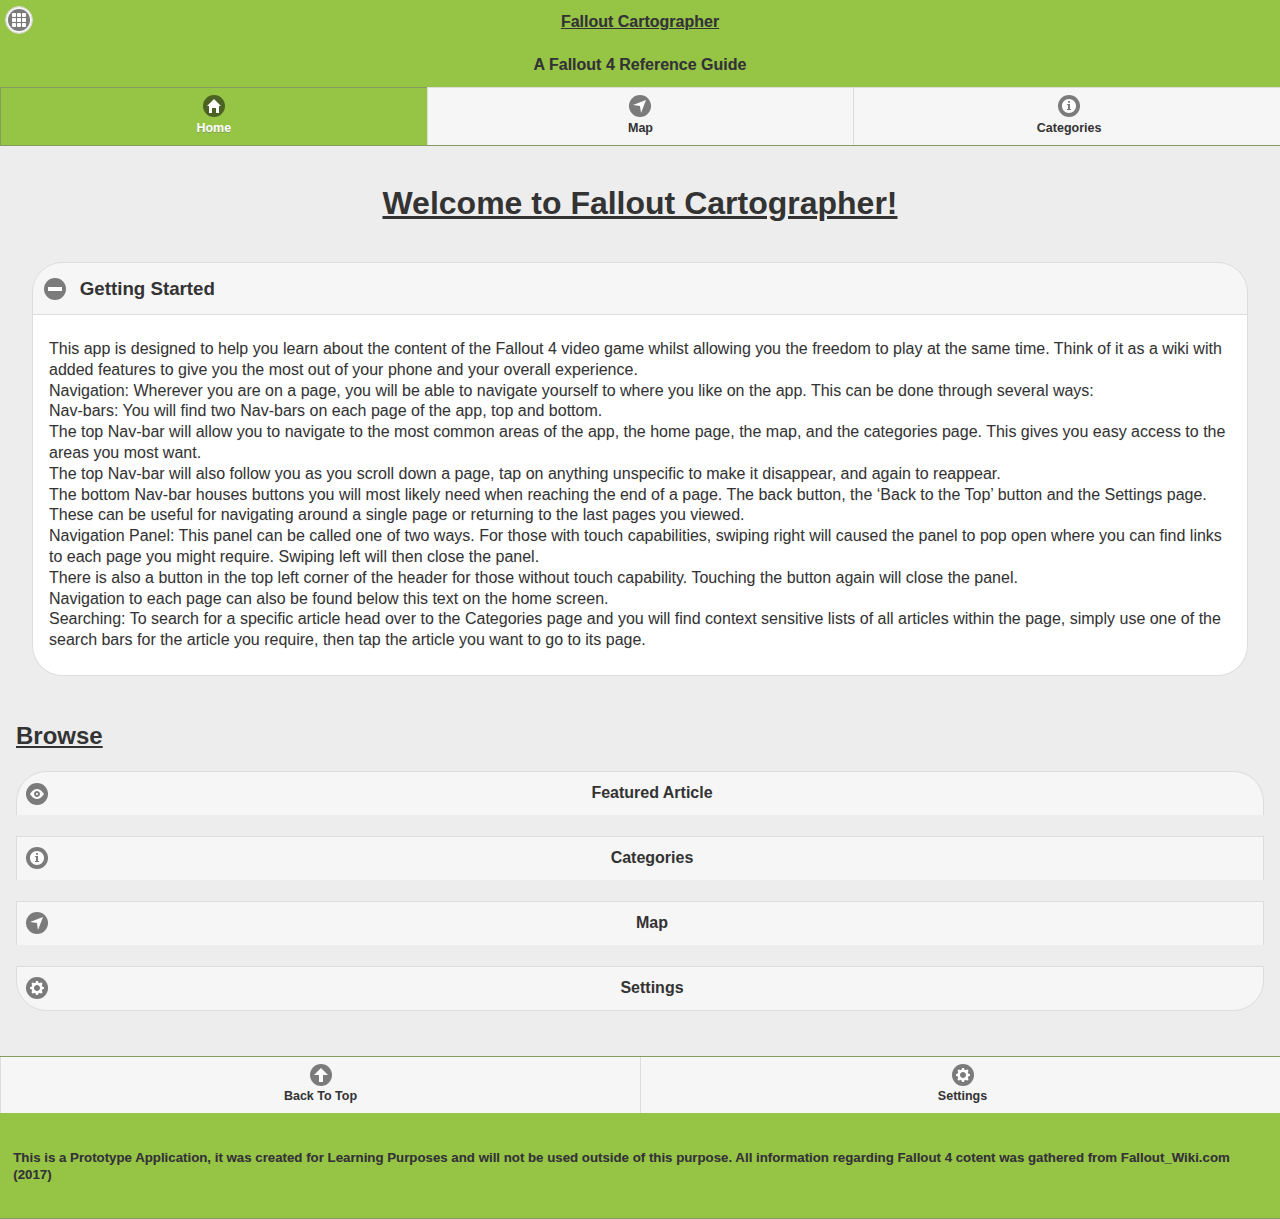
==== commit e42ff27a: "Trying to make it work" ====
--- a/platforms/browser/www/index.html
+++ b/platforms/browser/www/index.html
@@ -12,7 +12,9 @@
         <link rel="stylesheet" href="css/themes/jquery.mobile.icons.min.css"/>
         <link rel="stylesheet" href="css/style.css"/>
     
-        <script type="text/javascript" src="js/jquery.mobile-1.4.5.js"></script> <!-- JQueryMobile Library -->        
+        <script src="http://code.jquery.com/jquery-1.11.1.min.js"></script> <!--JQuery Library -->
+        <script type="text/javascript" src="js/jquery.mobile-1.4.5.js"></script> <!-- JQueryMobile Library -->  
+        <script type="text/javascript" src="js/jquery-3.2.1.min.js"></script>
         <script type="text/javascript" src="cordova.js"></script> <!-- Allows access to native device hardware -->
         <script type="text/javascript" src="js/index.js"></script><!--Own JS File-->
         
